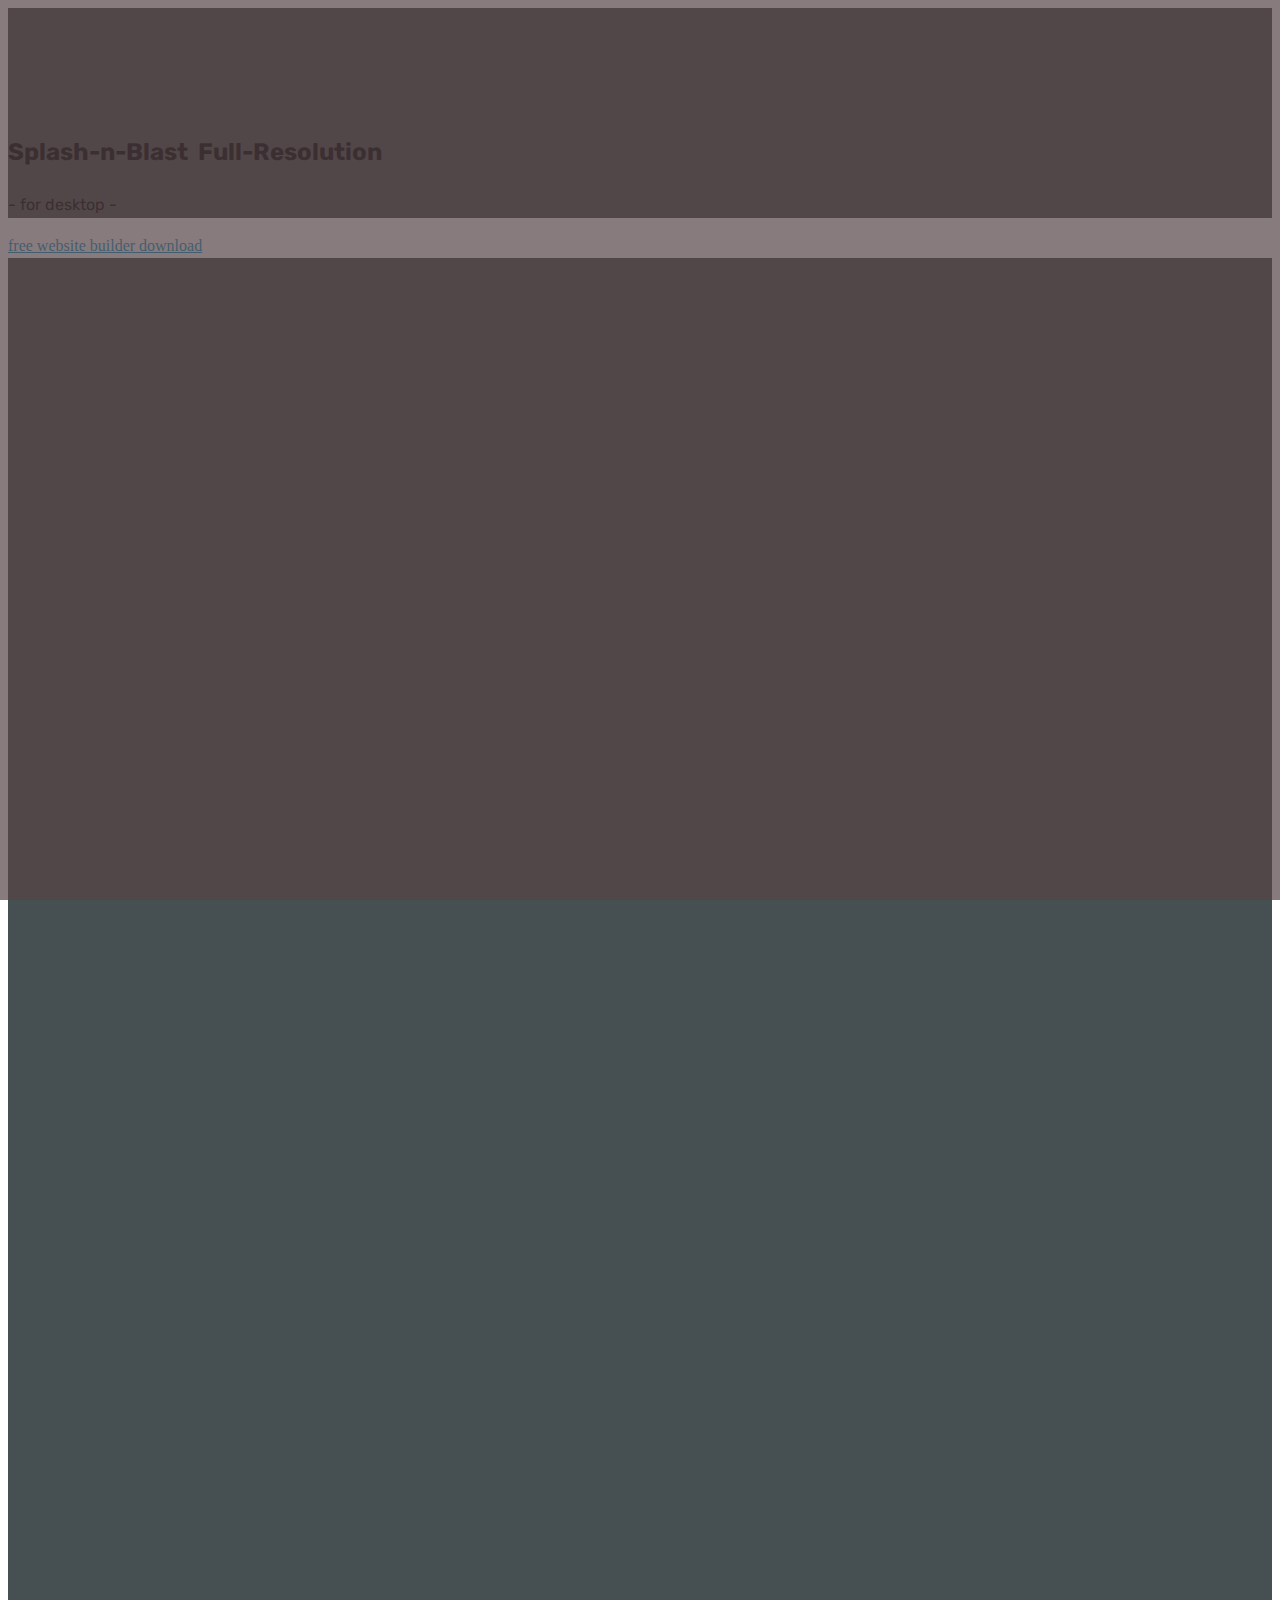
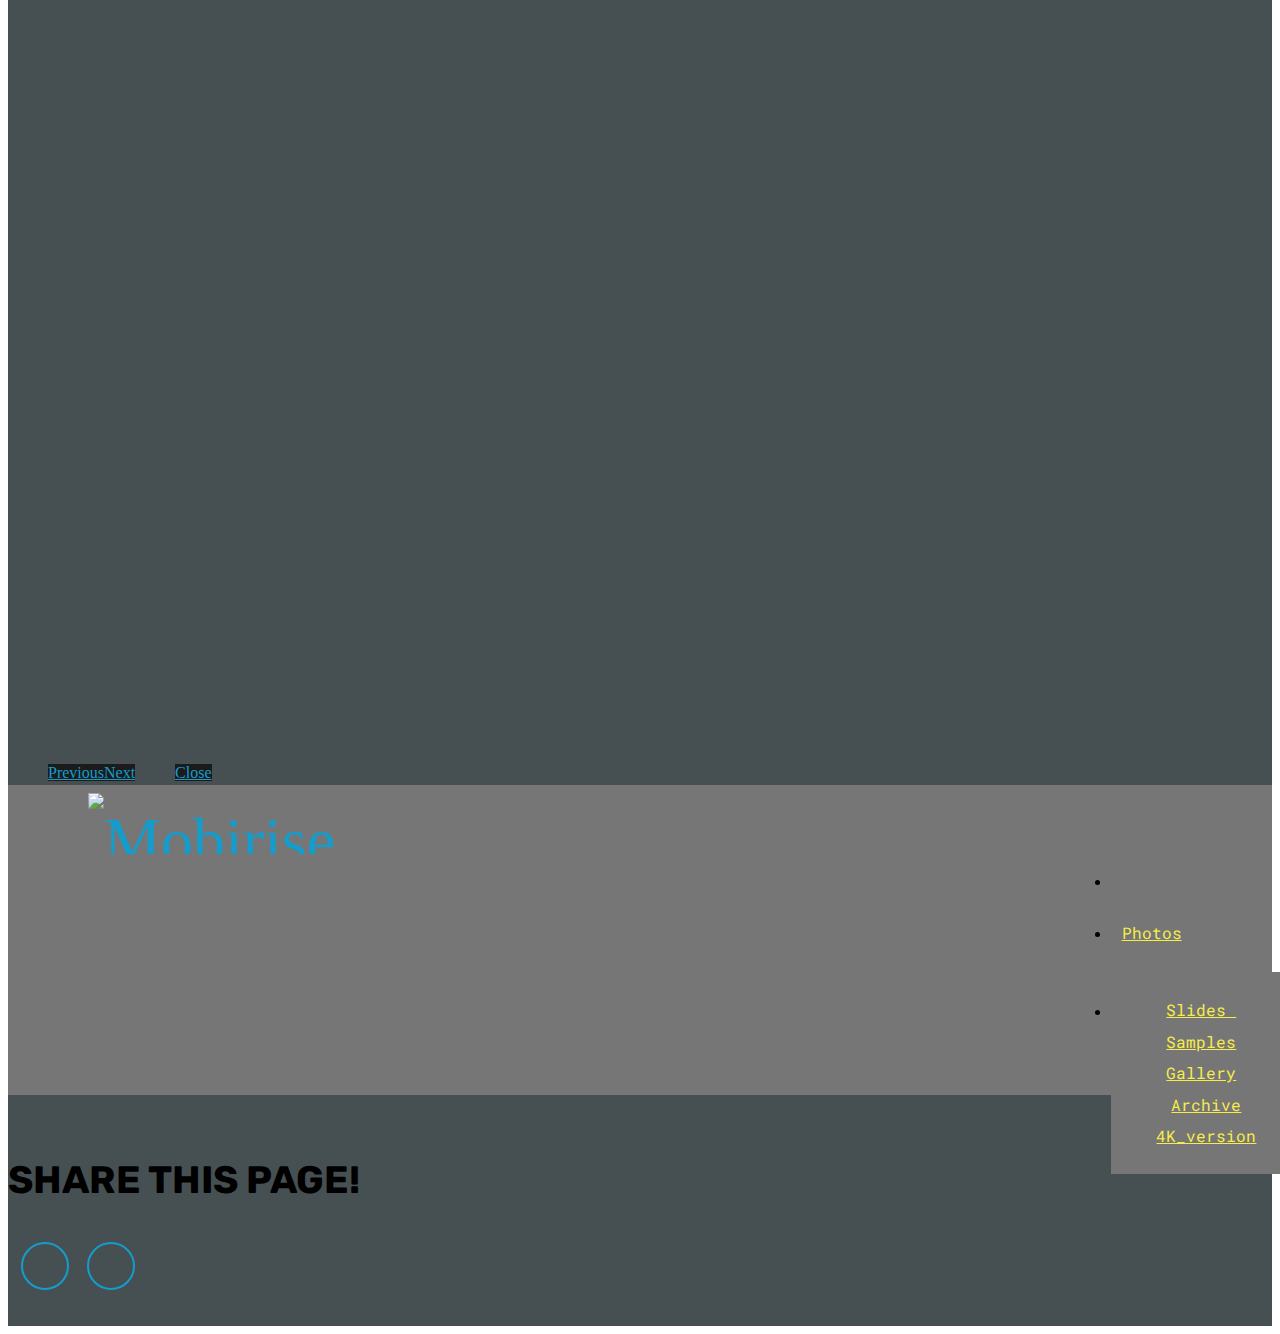
==== gallery.html @ 47d120a8 "adding my css and js" ====
<!DOCTYPE html>
<html >
<head>
  <!-- Site made with Mobirise Website Builder v4.6.3, https://mobirise.com -->
  <meta charset="UTF-8">
  <meta http-equiv="X-UA-Compatible" content="IE=edge">
  <meta name="generator" content="Mobirise v4.6.3, mobirise.com">
  <meta name="viewport" content="width=device-width, initial-scale=1, minimum-scale=1">
  <link rel="shortcut icon" href="assets/images/dfw-skyview-446x176.png" type="image/x-icon">
  <meta name="description" content="Photos published for viewing or download
">
  <title>Splash Gallery</title>
  <link rel="stylesheet" href="assets/web/assets/mobirise-icons/mobirise-icons.css">
  <link rel="stylesheet" href="assets/web/assets/mobirise-icons-bold/mobirise-icons-bold.css">
  <link rel="stylesheet" href="assets/tether/tether.min.css">
  <link rel="stylesheet" href="assets/bootstrap/css/bootstrap.min.css">
  <link rel="stylesheet" href="assets/bootstrap/css/bootstrap-grid.min.css">
  <link rel="stylesheet" href="assets/bootstrap/css/bootstrap-reboot.min.css">
  <link rel="stylesheet" href="assets/socicon/css/styles.css">
  <link rel="stylesheet" href="assets/dropdown/css/style.css">
  <link rel="stylesheet" href="assets/theme/css/style.css">
  <link rel="stylesheet" href="assets/gallery/style.css">
  <link rel="stylesheet" href="assets/mobirise/css/mbr-additional.css" type="text/css">
  
  
  
</head>
<body>
  <section class="mbr-section content5 cid-qUtN7mh4sR" id="content5-29">

    

    

    <div class="container">
        <div class="media-container-row">
            <div class="title col-12 col-md-8">
                
                <h3 class="mbr-section-subtitle align-center mbr-light mbr-white pb-3 mbr-fonts-style display-5"><p>Splash-n-Blast &nbsp;Full-Resolution</p></h3>
                <p class="mbr-text align-center mbr-white pb-3 mbr-fonts-style display-7">- for desktop -</p>
                
            </div>
        </div>
    </div>
</section>

<section class="engine"><a href="https://mobirise.ws/q">free website builder download</a></section><section class="mbr-gallery mbr-slider-carousel cid-qUtN7mHEUt" id="gallery3-2a">

    

    <div class="container">
        <div><!-- Filter --><!-- Gallery --><div class="mbr-gallery-row"><div class="mbr-gallery-layout-default"><div><div><div class="mbr-gallery-item mbr-gallery-item--p1" data-video-url="false" data-tags="Awesome"><div href="#lb-gallery3-2a" data-slide-to="0" data-toggle="modal"><img src="assets/images/dji-52-800x533.jpg" alt=""><span class="icon-focus"></span></div></div><div class="mbr-gallery-item mbr-gallery-item--p1" data-video-url="false" data-tags="Awesome"><div href="#lb-gallery3-2a" data-slide-to="1" data-toggle="modal"><img src="assets/images/img-2018-800x533.jpg" alt=""><span class="icon-focus"></span></div></div><div class="mbr-gallery-item mbr-gallery-item--p1" data-video-url="false" data-tags="Awesome"><div href="#lb-gallery3-2a" data-slide-to="2" data-toggle="modal"><img src="assets/images/img-2062-800x533.jpg" alt=""><span class="icon-focus"></span></div></div><div class="mbr-gallery-item mbr-gallery-item--p1" data-video-url="false" data-tags="Awesome"><div href="#lb-gallery3-2a" data-slide-to="3" data-toggle="modal"><img src="assets/images/img-2124-800x533.jpg" alt=""><span class="icon-focus"></span></div></div><div class="mbr-gallery-item mbr-gallery-item--p1" data-video-url="false" data-tags="Awesome"><div href="#lb-gallery3-2a" data-slide-to="4" data-toggle="modal"><img src="assets/images/img-2020-800x533.jpg" alt=""><span class="icon-focus"></span></div></div><div class="mbr-gallery-item mbr-gallery-item--p1" data-video-url="false" data-tags="Awesome"><div href="#lb-gallery3-2a" data-slide-to="5" data-toggle="modal"><img src="assets/images/img-2005-800x533.jpg" alt=""><span class="icon-focus"></span></div></div><div class="mbr-gallery-item mbr-gallery-item--p1" data-video-url="false" data-tags="Awesome"><div href="#lb-gallery3-2a" data-slide-to="6" data-toggle="modal"><img src="assets/images/img-1998-800x533.jpg" alt=""><span class="icon-focus"></span></div></div><div class="mbr-gallery-item mbr-gallery-item--p1" data-video-url="false" data-tags="Awesome"><div href="#lb-gallery3-2a" data-slide-to="7" data-toggle="modal"><img src="assets/images/img-2140-800x533.jpg" alt=""><span class="icon-focus"></span></div></div><div class="mbr-gallery-item mbr-gallery-item--p1" data-video-url="false" data-tags="Awesome"><div href="#lb-gallery3-2a" data-slide-to="8" data-toggle="modal"><img src="assets/images/img-2146-800x533.jpg" alt=""><span class="icon-focus"></span></div></div><div class="mbr-gallery-item mbr-gallery-item--p1" data-video-url="false" data-tags="Awesome"><div href="#lb-gallery3-2a" data-slide-to="9" data-toggle="modal"><img src="assets/images/img-2176-800x533.jpg" alt=""><span class="icon-focus"></span></div></div><div class="mbr-gallery-item mbr-gallery-item--p1" data-video-url="false" data-tags="Awesome"><div href="#lb-gallery3-2a" data-slide-to="10" data-toggle="modal"><img src="assets/images/img-2194-800x533.jpg" alt=""><span class="icon-focus"></span></div></div><div class="mbr-gallery-item mbr-gallery-item--p1" data-video-url="false" data-tags="Awesome"><div href="#lb-gallery3-2a" data-slide-to="11" data-toggle="modal"><img src="assets/images/img-2216-800x533.jpg" alt=""><span class="icon-focus"></span></div></div><div class="mbr-gallery-item mbr-gallery-item--p1" data-video-url="false" data-tags="Awesome"><div href="#lb-gallery3-2a" data-slide-to="12" data-toggle="modal"><img src="assets/images/img-2220-800x533.jpg" alt=""><span class="icon-focus"></span></div></div><div class="mbr-gallery-item mbr-gallery-item--p1" data-video-url="false" data-tags="Awesome"><div href="#lb-gallery3-2a" data-slide-to="13" data-toggle="modal"><img src="assets/images/img-2223-800x533.jpg" alt=""><span class="icon-focus"></span></div></div><div class="mbr-gallery-item mbr-gallery-item--p1" data-video-url="false" data-tags="Awesome"><div href="#lb-gallery3-2a" data-slide-to="14" data-toggle="modal"><img src="assets/images/img-2229-800x533.jpg" alt=""><span class="icon-focus"></span></div></div><div class="mbr-gallery-item mbr-gallery-item--p1" data-video-url="false" data-tags="Awesome"><div href="#lb-gallery3-2a" data-slide-to="15" data-toggle="modal"><img src="assets/images/img-2241-800x533.jpg" alt=""><span class="icon-focus"></span></div></div><div class="mbr-gallery-item mbr-gallery-item--p1" data-video-url="false" data-tags="Awesome"><div href="#lb-gallery3-2a" data-slide-to="16" data-toggle="modal"><img src="assets/images/img-2245-800x533.jpg" alt=""><span class="icon-focus"></span></div></div><div class="mbr-gallery-item mbr-gallery-item--p1" data-video-url="false" data-tags="Awesome"><div href="#lb-gallery3-2a" data-slide-to="17" data-toggle="modal"><img src="assets/images/img-2267-800x533.jpg" alt=""><span class="icon-focus"></span></div></div><div class="mbr-gallery-item mbr-gallery-item--p1" data-video-url="false" data-tags="Awesome"><div href="#lb-gallery3-2a" data-slide-to="18" data-toggle="modal"><img src="assets/images/img-2270-800x533.jpg" alt=""><span class="icon-focus"></span></div></div><div class="mbr-gallery-item mbr-gallery-item--p1" data-video-url="false" data-tags="Awesome"><div href="#lb-gallery3-2a" data-slide-to="19" data-toggle="modal"><img src="assets/images/img-2278-800x533.jpg" alt=""><span class="icon-focus"></span></div></div><div class="mbr-gallery-item mbr-gallery-item--p1" data-video-url="false" data-tags="Awesome"><div href="#lb-gallery3-2a" data-slide-to="20" data-toggle="modal"><img src="assets/images/img-2294-800x533.jpg" alt=""><span class="icon-focus"></span></div></div><div class="mbr-gallery-item mbr-gallery-item--p1" data-video-url="false" data-tags="Awesome"><div href="#lb-gallery3-2a" data-slide-to="21" data-toggle="modal"><img src="assets/images/img-2301-800x533.jpg" alt=""><span class="icon-focus"></span></div></div><div class="mbr-gallery-item mbr-gallery-item--p1" data-video-url="false" data-tags="Awesome"><div href="#lb-gallery3-2a" data-slide-to="22" data-toggle="modal"><img src="assets/images/img-2304-800x533.jpg" alt=""><span class="icon-focus"></span></div></div><div class="mbr-gallery-item mbr-gallery-item--p1" data-video-url="false" data-tags="Awesome"><div href="#lb-gallery3-2a" data-slide-to="23" data-toggle="modal"><img src="assets/images/img-2310-800x533.jpg" alt=""><span class="icon-focus"></span></div></div><div class="mbr-gallery-item mbr-gallery-item--p1" data-video-url="false" data-tags="Awesome"><div href="#lb-gallery3-2a" data-slide-to="24" data-toggle="modal"><img src="assets/images/img-2324-800x533.jpg" alt=""><span class="icon-focus"></span></div></div><div class="mbr-gallery-item mbr-gallery-item--p1" data-video-url="false" data-tags="Awesome"><div href="#lb-gallery3-2a" data-slide-to="25" data-toggle="modal"><img src="assets/images/img-2328-800x533.jpg" alt=""><span class="icon-focus"></span></div></div><div class="mbr-gallery-item mbr-gallery-item--p1" data-video-url="false" data-tags="Awesome"><div href="#lb-gallery3-2a" data-slide-to="26" data-toggle="modal"><img src="assets/images/img-2334-800x533.jpg" alt=""><span class="icon-focus"></span></div></div><div class="mbr-gallery-item mbr-gallery-item--p1" data-video-url="false" data-tags="Awesome"><div href="#lb-gallery3-2a" data-slide-to="27" data-toggle="modal"><img src="assets/images/img-2352-800x533.jpg" alt=""><span class="icon-focus"></span></div></div><div class="mbr-gallery-item mbr-gallery-item--p1" data-video-url="false" data-tags="Awesome"><div href="#lb-gallery3-2a" data-slide-to="28" data-toggle="modal"><img src="assets/images/img-2357zm-800x531.jpg" alt=""><span class="icon-focus"></span></div></div><div class="mbr-gallery-item mbr-gallery-item--p1" data-video-url="false" data-tags="Awesome"><div href="#lb-gallery3-2a" data-slide-to="29" data-toggle="modal"><img src="assets/images/img-2359-800x533.jpg" alt=""><span class="icon-focus"></span></div></div><div class="mbr-gallery-item mbr-gallery-item--p1" data-video-url="false" data-tags="Awesome"><div href="#lb-gallery3-2a" data-slide-to="30" data-toggle="modal"><img src="assets/images/img-2369cl-800x533.jpg" alt=""><span class="icon-focus"></span></div></div><div class="mbr-gallery-item mbr-gallery-item--p1" data-video-url="false" data-tags="Awesome"><div href="#lb-gallery3-2a" data-slide-to="31" data-toggle="modal"><img src="assets/images/img-2372-800x533.jpg" alt=""><span class="icon-focus"></span></div></div><div class="mbr-gallery-item mbr-gallery-item--p1" data-video-url="false" data-tags="Awesome"><div href="#lb-gallery3-2a" data-slide-to="32" data-toggle="modal"><img src="assets/images/img-2381-800x533.jpg" alt=""><span class="icon-focus"></span></div></div><div class="mbr-gallery-item mbr-gallery-item--p1" data-video-url="false" data-tags="Awesome"><div href="#lb-gallery3-2a" data-slide-to="33" data-toggle="modal"><img src="assets/images/img-2398-800x533.jpg" alt=""><span class="icon-focus"></span></div></div><div class="mbr-gallery-item mbr-gallery-item--p1" data-video-url="false" data-tags="Awesome"><div href="#lb-gallery3-2a" data-slide-to="34" data-toggle="modal"><img src="assets/images/img-2411-800x533.jpg" alt=""><span class="icon-focus"></span></div></div><div class="mbr-gallery-item mbr-gallery-item--p1" data-video-url="false" data-tags="Awesome"><div href="#lb-gallery3-2a" data-slide-to="35" data-toggle="modal"><img src="assets/images/img-2429-800x533.jpg" alt=""><span class="icon-focus"></span></div></div><div class="mbr-gallery-item mbr-gallery-item--p1" data-video-url="false" data-tags="Awesome"><div href="#lb-gallery3-2a" data-slide-to="36" data-toggle="modal"><img src="assets/images/img-2433-800x533.jpg" alt=""><span class="icon-focus"></span></div></div><div class="mbr-gallery-item mbr-gallery-item--p1" data-video-url="false" data-tags="Awesome"><div href="#lb-gallery3-2a" data-slide-to="37" data-toggle="modal"><img src="assets/images/img-2443-800x533.jpg" alt=""><span class="icon-focus"></span></div></div><div class="mbr-gallery-item mbr-gallery-item--p1" data-video-url="false" data-tags="Awesome"><div href="#lb-gallery3-2a" data-slide-to="38" data-toggle="modal"><img src="assets/images/img-2446-800x533.jpg" alt=""><span class="icon-focus"></span></div></div><div class="mbr-gallery-item mbr-gallery-item--p1" data-video-url="false" data-tags="Awesome"><div href="#lb-gallery3-2a" data-slide-to="39" data-toggle="modal"><img src="assets/images/img-2449-800x533.jpg" alt=""><span class="icon-focus"></span></div></div><div class="mbr-gallery-item mbr-gallery-item--p1" data-video-url="false" data-tags="Awesome"><div href="#lb-gallery3-2a" data-slide-to="40" data-toggle="modal"><img src="assets/images/img-2457-800x533.jpg" alt=""><span class="icon-focus"></span></div></div><div class="mbr-gallery-item mbr-gallery-item--p1" data-video-url="false" data-tags="Awesome"><div href="#lb-gallery3-2a" data-slide-to="41" data-toggle="modal"><img src="assets/images/img-2464cln-800x533.jpg" alt=""><span class="icon-focus"></span></div></div><div class="mbr-gallery-item mbr-gallery-item--p1" data-video-url="false" data-tags="Awesome"><div href="#lb-gallery3-2a" data-slide-to="42" data-toggle="modal"><img src="assets/images/img-2471-800x533.jpg" alt=""><span class="icon-focus"></span></div></div><div class="mbr-gallery-item mbr-gallery-item--p1" data-video-url="false" data-tags="Awesome"><div href="#lb-gallery3-2a" data-slide-to="43" data-toggle="modal"><img src="assets/images/dji-92-800x538.jpg" alt=""><span class="icon-focus"></span></div></div></div></div><div class="clearfix"></div></div></div><!-- Lightbox --><div data-app-prevent-settings="" class="mbr-slider modal fade carousel slide" tabindex="-1" data-keyboard="true" data-interval="false" id="lb-gallery3-2a"><div class="modal-dialog"><div class="modal-content"><div class="modal-body"><div class="carousel-inner"><div class="carousel-item active"><img src="assets/images/dji-52.jpg" alt=""></div><div class="carousel-item"><img src="assets/images/img-2018.jpg" alt=""></div><div class="carousel-item"><img src="assets/images/img-2062.jpg" alt=""></div><div class="carousel-item"><img src="assets/images/img-2124.jpg" alt=""></div><div class="carousel-item"><img src="assets/images/img-2020.jpg" alt=""></div><div class="carousel-item"><img src="assets/images/img-2005.jpg" alt=""></div><div class="carousel-item"><img src="assets/images/img-1998.jpg" alt=""></div><div class="carousel-item"><img src="assets/images/img-2140.jpg" alt=""></div><div class="carousel-item"><img src="assets/images/img-2146.jpg" alt=""></div><div class="carousel-item"><img src="assets/images/img-2176.jpg" alt=""></div><div class="carousel-item"><img src="assets/images/img-2194.jpg" alt=""></div><div class="carousel-item"><img src="assets/images/img-2216.jpg" alt=""></div><div class="carousel-item"><img src="assets/images/img-2220.jpg" alt=""></div><div class="carousel-item"><img src="assets/images/img-2223.jpg" alt=""></div><div class="carousel-item"><img src="assets/images/img-2229.jpg" alt=""></div><div class="carousel-item"><img src="assets/images/img-2241.jpg" alt=""></div><div class="carousel-item"><img src="assets/images/img-2245.jpg" alt=""></div><div class="carousel-item"><img src="assets/images/img-2267.jpg" alt=""></div><div class="carousel-item"><img src="assets/images/img-2270.jpg" alt=""></div><div class="carousel-item"><img src="assets/images/img-2278.jpg" alt=""></div><div class="carousel-item"><img src="assets/images/img-2294.jpg" alt=""></div><div class="carousel-item"><img src="assets/images/img-2301.jpg" alt=""></div><div class="carousel-item"><img src="assets/images/img-2304.jpg" alt=""></div><div class="carousel-item"><img src="assets/images/img-2310.jpg" alt=""></div><div class="carousel-item"><img src="assets/images/img-2324.jpg" alt=""></div><div class="carousel-item"><img src="assets/images/img-2328.jpg" alt=""></div><div class="carousel-item"><img src="assets/images/img-2334.jpg" alt=""></div><div class="carousel-item"><img src="assets/images/img-2352.jpg" alt=""></div><div class="carousel-item"><img src="assets/images/img-2357zm.jpg" alt=""></div><div class="carousel-item"><img src="assets/images/img-2359.jpg" alt=""></div><div class="carousel-item"><img src="assets/images/img-2369cl.jpg" alt=""></div><div class="carousel-item"><img src="assets/images/img-2372.jpg" alt=""></div><div class="carousel-item"><img src="assets/images/img-2381.jpg" alt=""></div><div class="carousel-item"><img src="assets/images/img-2398.jpg" alt=""></div><div class="carousel-item"><img src="assets/images/img-2411.jpg" alt=""></div><div class="carousel-item"><img src="assets/images/img-2429.jpg" alt=""></div><div class="carousel-item"><img src="assets/images/img-2433.jpg" alt=""></div><div class="carousel-item"><img src="assets/images/img-2443.jpg" alt=""></div><div class="carousel-item"><img src="assets/images/img-2446.jpg" alt=""></div><div class="carousel-item"><img src="assets/images/img-2449.jpg" alt=""></div><div class="carousel-item"><img src="assets/images/img-2457.jpg" alt=""></div><div class="carousel-item"><img src="assets/images/img-2464cln.jpg" alt=""></div><div class="carousel-item"><img src="assets/images/img-2471.jpg" alt=""></div><div class="carousel-item"><img src="assets/images/dji-92.jpg" alt=""></div></div><a class="carousel-control carousel-control-prev" role="button" data-slide="prev" href="#lb-gallery3-2a"><span class="mbri-left mbr-iconfont" aria-hidden="true"></span><span class="sr-only">Previous</span></a><a class="carousel-control carousel-control-next" role="button" data-slide="next" href="#lb-gallery3-2a"><span class="mbri-right mbr-iconfont" aria-hidden="true"></span><span class="sr-only">Next</span></a><a class="close" href="#" role="button" data-dismiss="modal"><span class="sr-only">Close</span></a></div></div></div></div></div>
    </div>

</section>

<section class="menu cid-qUtZEJCYZ1" once="menu" id="menu2-2f">

    

    <nav class="navbar navbar-expand beta-menu navbar-dropdown align-items-center navbar-toggleable-sm bg-color transparent">
        <button class="navbar-toggler navbar-toggler-right" type="button" data-toggle="collapse" data-target="#navbarSupportedContent" aria-controls="navbarSupportedContent" aria-expanded="false" aria-label="Toggle navigation">
            <div class="hamburger">
                <span></span>
                <span></span>
                <span></span>
                <span></span>
            </div>
        </button>
        <div class="menu-logo">
            <div class="navbar-brand">
                <span class="navbar-logo">
                    
                        <a href="https://dfwskyview.com" target="_blank"><img src="assets/images/dfw-skyview-446x176.png" alt="Mobirise" title="" style="height: 3.8rem;"></a>
                    
                </span>
                
            </div>
        </div>
        <div class="collapse navbar-collapse" id="navbarSupportedContent">
            <ul class="navbar-nav nav-dropdown nav-right" data-app-modern-menu="true"><li class="nav-item">
                    <a class="nav-link link text-success display-4" href="https://mobirise.com"></a>
                </li><li class="nav-item dropdown open"><a class="nav-link link text-success dropdown-toggle display-4" href="index.html#wowslider-1v" aria-expanded="true" data-toggle="dropdown-submenu"><p>Photos</p></a><div class="dropdown-menu"><a class="text-success dropdown-item display-4" href="index.html#wowslider-1v" aria-expanded="true">Slides&nbsp;</a><a class="text-success dropdown-item display-4" href="index.html#gallery1-2h" aria-expanded="true">Samples</a><a class="text-success dropdown-item display-4" href="gallery.html" aria-expanded="true">Gallery</a><a class="text-success dropdown-item display-4" href="http://s3.dfwskyview.com/sb_data/CelinaSplash18Full.zip" aria-expanded="false" target="_blank"><span class="mbri-download mbr-iconfont mbr-iconfont-btn"></span>Archive</a><a class="text-success dropdown-item display-4" href="http://s3.dfwskyview.com/sb_data/CelinaSplash00UHD.mp4" aria-expanded="false" target="_blank"><span class="mbri-download mbr-iconfont mbr-iconfont-btn"></span>4K_version</a></div></li><li class="nav-item"><a class="nav-link link text-success display-4" href="index.html" aria-expanded="true"><p>Home</p></a></li></ul>
            
        </div>
    </nav>
</section>

<section class="cid-qUtN7oRPjJ" id="social-buttons1-2b">
    
    

    

    <div class="container">
        <div class="media-container-row">
            <div class="col-md-8 align-center">
                <h2 class="pb-3 mbr-section-title mbr-fonts-style display-2">
                    SHARE THIS PAGE!
                </h2>
                <div>
                    <div class="mbr-social-likes" data-counters="false">
                        <span class="btn btn-social facebook mx-2" title="Share link on Facebook">
                            <i class="socicon socicon-facebook"></i>
                        </span>
                        <span class="btn btn-social twitter mx-2" title="Share link on Twitter">
                            <i class="socicon socicon-twitter"></i>
                        </span>
                        
                        
                        
                    </div>
                </div>
            </div>
        </div>
    </div>
</section>


  <script src="assets/web/assets/jquery/jquery.min.js"></script>
  <script src="assets/popper/popper.min.js"></script>
  <script src="assets/tether/tether.min.js"></script>
  <script src="assets/bootstrap/js/bootstrap.min.js"></script>
  <script src="assets/masonry/masonry.pkgd.min.js"></script>
  <script src="assets/imagesloaded/imagesloaded.pkgd.min.js"></script>
  <script src="assets/bootstrapcarouselswipe/bootstrap-carousel-swipe.js"></script>
  <script src="assets/vimeoplayer/jquery.mb.vimeo_player.js"></script>
  <script src="assets/smoothscroll/smooth-scroll.js"></script>
  <script src="assets/dropdown/js/script.min.js"></script>
  <script src="assets/touchswipe/jquery.touch-swipe.min.js"></script>
  <script src="assets/sociallikes/social-likes.js"></script>
  <script src="assets/theme/js/script.js"></script>
  <script src="assets/slidervideo/script.js"></script>
  <script src="assets/gallery/player.min.js"></script>
  <script src="assets/gallery/script.js"></script>
  
  
</body>
</html>
---- assets/mobirise/css/mbr-additional.css ----
@import url(https://fonts.googleapis.com/css?family=Rubik:300,300i,400,400i,500,500i,700,700i,900,900i);
@import url(https://fonts.googleapis.com/css?family=Roboto+Mono:100,100i,300,300i,400,400i,500,500i,700,700i);





body {
  font-style: normal;
  line-height: 1.5;
}
.mbr-section-title {
  font-style: normal;
  line-height: 1.2;
}
.mbr-section-subtitle {
  line-height: 1.3;
}
.mbr-text {
  font-style: normal;
  line-height: 1.6;
}
.display-1 {
  font-family: 'Rubik', sans-serif;
  font-size: 4.25rem;
}
.display-1 > .mbr-iconfont {
  font-size: 6.8rem;
}
.display-2 {
  font-family: 'Rubik', sans-serif;
  font-size: 2.4rem;
}
.display-2 > .mbr-iconfont {
  font-size: 3.84rem;
}
.display-4 {
  font-family: 'Roboto Mono', monospace;
  font-size: 1rem;
}
.display-4 > .mbr-iconfont {
  font-size: 1.6rem;
}
.display-5 {
  font-family: 'Rubik', sans-serif;
  font-size: 1.5rem;
}
.display-5 > .mbr-iconfont {
  font-size: 2.4rem;
}
.display-7 {
  font-family: 'Rubik', sans-serif;
  font-size: 1rem;
}
.display-7 > .mbr-iconfont {
  font-size: 1.6rem;
}
/* ---- Fluid typography for mobile devices ---- */
/* 1.4 - font scale ratio ( bootstrap == 1.42857 ) */
/* 100vw - current viewport width */
/* (48 - 20)  48 == 48rem == 768px, 20 == 20rem == 320px(minimal supported viewport) */
/* 0.65 - min scale variable, may vary */
@media (max-width: 768px) {
  .display-1 {
    font-size: 3.4rem;
    font-size: calc( 2.1374999999999997rem + (4.25 - 2.1374999999999997) * ((100vw - 20rem) / (48 - 20)));
    line-height: calc( 1.4 * (2.1374999999999997rem + (4.25 - 2.1374999999999997) * ((100vw - 20rem) / (48 - 20))));
  }
  .display-2 {
    font-size: 1.92rem;
    font-size: calc( 1.49rem + (2.4 - 1.49) * ((100vw - 20rem) / (48 - 20)));
    line-height: calc( 1.4 * (1.49rem + (2.4 - 1.49) * ((100vw - 20rem) / (48 - 20))));
  }
  .display-4 {
    font-size: 0.8rem;
    font-size: calc( 1rem + (1 - 1) * ((100vw - 20rem) / (48 - 20)));
    line-height: calc( 1.4 * (1rem + (1 - 1) * ((100vw - 20rem) / (48 - 20))));
  }
  .display-5 {
    font-size: 1.2rem;
    font-size: calc( 1.175rem + (1.5 - 1.175) * ((100vw - 20rem) / (48 - 20)));
    line-height: calc( 1.4 * (1.175rem + (1.5 - 1.175) * ((100vw - 20rem) / (48 - 20))));
  }
}
/* Buttons */
.btn {
  font-weight: 500;
  border-width: 2px;
  font-style: normal;
  letter-spacing: 1px;
  margin: .4rem .8rem;
  white-space: normal;
  -webkit-transition: all 0.3s ease-in-out;
  -moz-transition: all 0.3s ease-in-out;
  transition: all 0.3s ease-in-out;
  padding: 1rem 3rem;
  border-radius: 3px;
  display: inline-flex;
  align-items: center;
  justify-content: center;
  word-break: break-word;
}
.btn-sm {
  font-weight: 500;
  letter-spacing: 1px;
  -webkit-transition: all 0.3s ease-in-out;
  -moz-transition: all 0.3s ease-in-out;
  transition: all 0.3s ease-in-out;
  padding: 0.6rem 1.5rem;
  border-radius: 3px;
}
.btn-md {
  font-weight: 500;
  letter-spacing: 1px;
  margin: .4rem .8rem !important;
  -webkit-transition: all 0.3s ease-in-out;
  -moz-transition: all 0.3s ease-in-out;
  transition: all 0.3s ease-in-out;
  padding: 1rem 3rem;
  border-radius: 3px;
}
.btn-lg {
  font-weight: 500;
  letter-spacing: 1px;
  margin: .4rem .8rem !important;
  -webkit-transition: all 0.3s ease-in-out;
  -moz-transition: all 0.3s ease-in-out;
  transition: all 0.3s ease-in-out;
  padding: 1.2rem 3.2rem;
  border-radius: 3px;
}
.bg-primary {
  background-color: #149dcc !important;
}
.bg-success {
  background-color: #f7ed4a !important;
}
.bg-info {
  background-color: #82786e !important;
}
.bg-warning {
  background-color: #767676 !important;
}
.bg-danger {
  background-color: #192486 !important;
}
.btn-primary,
.btn-primary:active {
  background-color: #149dcc !important;
  border-color: #149dcc !important;
  color: #ffffff !important;
}
.btn-primary:hover,
.btn-primary:focus,
.btn-primary.focus,
.btn-primary.active {
  color: #ffffff !important;
  background-color: #0d6786 !important;
  border-color: #0d6786 !important;
}
.btn-primary.disabled,
.btn-primary:disabled {
  color: #ffffff !important;
  background-color: #0d6786 !important;
  border-color: #0d6786 !important;
}
.btn-secondary,
.btn-secondary:active {
  background-color: #ff3366 !important;
  border-color: #ff3366 !important;
  color: #ffffff !important;
}
.btn-secondary:hover,
.btn-secondary:focus,
.btn-secondary.focus,
.btn-secondary.active {
  color: #ffffff !important;
  background-color: #e50039 !important;
  border-color: #e50039 !important;
}
.btn-secondary.disabled,
.btn-secondary:disabled {
  color: #ffffff !important;
  background-color: #e50039 !important;
  border-color: #e50039 !important;
}
.btn-info,
.btn-info:active {
  background-color: #82786e !important;
  border-color: #82786e !important;
  color: #ffffff !important;
}
.btn-info:hover,
.btn-info:focus,
.btn-info.focus,
.btn-info.active {
  color: #ffffff !important;
  background-color: #59524b !important;
  border-color: #59524b !important;
}
.btn-info.disabled,
.btn-info:disabled {
  color: #ffffff !important;
  background-color: #59524b !important;
  border-color: #59524b !important;
}
.btn-success,
.btn-success:active {
  background-color: #f7ed4a !important;
  border-color: #f7ed4a !important;
  color: #3f3c03 !important;
}
.btn-success:hover,
.btn-success:focus,
.btn-success.focus,
.btn-success.active {
  color: #3f3c03 !important;
  background-color: #eadd0a !important;
  border-color: #eadd0a !important;
}
.btn-success.disabled,
.btn-success:disabled {
  color: #3f3c03 !important;
  background-color: #eadd0a !important;
  border-color: #eadd0a !important;
}
.btn-warning,
.btn-warning:active {
  background-color: #767676 !important;
  border-color: #767676 !important;
  color: #ffffff !important;
}
.btn-warning:hover,
.btn-warning:focus,
.btn-warning.focus,
.btn-warning.active {
  color: #ffffff !important;
  background-color: #505050 !important;
  border-color: #505050 !important;
}
.btn-warning.disabled,
.btn-warning:disabled {
  color: #ffffff !important;
  background-color: #505050 !important;
  border-color: #505050 !important;
}
.btn-danger,
.btn-danger:active {
  background-color: #192486 !important;
  border-color: #192486 !important;
  color: #ffffff !important;
}
.btn-danger:hover,
.btn-danger:focus,
.btn-danger.focus,
.btn-danger.active {
  color: #ffffff !important;
  background-color: #0d1346 !important;
  border-color: #0d1346 !important;
}
.btn-danger.disabled,
.btn-danger:disabled {
  color: #ffffff !important;
  background-color: #0d1346 !important;
  border-color: #0d1346 !important;
}
.btn-white {
  color: #333333 !important;
}
.btn-white,
.btn-white:active {
  background-color: #ffffff !important;
  border-color: #ffffff !important;
  color: #808080 !important;
}
.btn-white:hover,
.btn-white:focus,
.btn-white.focus,
.btn-white.active {
  color: #808080 !important;
  background-color: #d9d9d9 !important;
  border-color: #d9d9d9 !important;
}
.btn-white.disabled,
.btn-white:disabled {
  color: #808080 !important;
  background-color: #d9d9d9 !important;
  border-color: #d9d9d9 !important;
}
.btn-black,
.btn-black:active {
  background-color: #333333 !important;
  border-color: #333333 !important;
  color: #ffffff !important;
}
.btn-black:hover,
.btn-black:focus,
.btn-black.focus,
.btn-black.active {
  color: #ffffff !important;
  background-color: #0d0d0d !important;
  border-color: #0d0d0d !important;
}
.btn-black.disabled,
.btn-black:disabled {
  color: #ffffff !important;
  background-color: #0d0d0d !important;
  border-color: #0d0d0d !important;
}
.btn-primary-outline,
.btn-primary-outline:active {
  background: none;
  border-color: #0b566f;
  color: #0b566f;
}
.btn-primary-outline:hover,
.btn-primary-outline:focus,
.btn-primary-outline.focus,
.btn-primary-outline.active {
  color: #ffffff;
  background-color: #149dcc;
  border-color: #149dcc;
}
.btn-primary-outline.disabled,
.btn-primary-outline:disabled {
  color: #ffffff !important;
  background-color: #149dcc !important;
  border-color: #149dcc !important;
}
.btn-secondary-outline,
.btn-secondary-outline:active {
  background: none;
  border-color: #cc0033;
  color: #cc0033;
}
.btn-secondary-outline:hover,
.btn-secondary-outline:focus,
.btn-secondary-outline.focus,
.btn-secondary-outline.active {
  color: #ffffff;
  background-color: #ff3366;
  border-color: #ff3366;
}
.btn-secondary-outline.disabled,
.btn-secondary-outline:disabled {
  color: #ffffff !important;
  background-color: #ff3366 !important;
  border-color: #ff3366 !important;
}
.btn-info-outline,
.btn-info-outline:active {
  background: none;
  border-color: #4b453f;
  color: #4b453f;
}
.btn-info-outline:hover,
.btn-info-outline:focus,
.btn-info-outline.focus,
.btn-info-outline.active {
  color: #ffffff;
  background-color: #82786e;
  border-color: #82786e;
}
.btn-info-outline.disabled,
.btn-info-outline:disabled {
  color: #ffffff !important;
  background-color: #82786e !important;
  border-color: #82786e !important;
}
.btn-success-outline,
.btn-success-outline:active {
  background: none;
  border-color: #d2c609;
  color: #d2c609;
}
.btn-success-outline:hover,
.btn-success-outline:focus,
.btn-success-outline.focus,
.btn-success-outline.active {
  color: #3f3c03;
  background-color: #f7ed4a;
  border-color: #f7ed4a;
}
.btn-success-outline.disabled,
.btn-success-outline:disabled {
  color: #3f3c03 !important;
  background-color: #f7ed4a !important;
  border-color: #f7ed4a !important;
}
.btn-warning-outline,
.btn-warning-outline:active {
  background: none;
  border-color: #434343;
  color: #434343;
}
.btn-warning-outline:hover,
.btn-warning-outline:focus,
.btn-warning-outline.focus,
.btn-warning-outline.active {
  color: #ffffff;
  background-color: #767676;
  border-color: #767676;
}
.btn-warning-outline.disabled,
.btn-warning-outline:disabled {
  color: #ffffff !important;
  background-color: #767676 !important;
  border-color: #767676 !important;
}
.btn-danger-outline,
.btn-danger-outline:active {
  background: none;
  border-color: #090d30;
  color: #090d30;
}
.btn-danger-outline:hover,
.btn-danger-outline:focus,
.btn-danger-outline.focus,
.btn-danger-outline.active {
  color: #ffffff;
  background-color: #192486;
  border-color: #192486;
}
.btn-danger-outline.disabled,
.btn-danger-outline:disabled {
  color: #ffffff !important;
  background-color: #192486 !important;
  border-color: #192486 !important;
}
.btn-black-outline,
.btn-black-outline:active {
  background: none;
  border-color: #000000;
  color: #000000;
}
.btn-black-outline:hover,
.btn-black-outline:focus,
.btn-black-outline.focus,
.btn-black-outline.active {
  color: #ffffff;
  background-color: #333333;
  border-color: #333333;
}
.btn-black-outline.disabled,
.btn-black-outline:disabled {
  color: #ffffff !important;
  background-color: #333333 !important;
  border-color: #333333 !important;
}
.btn-white-outline,
.btn-white-outline:active,
.btn-white-outline.active {
  background: none;
  border-color: #ffffff;
  color: #ffffff;
}
.btn-white-outline:hover,
.btn-white-outline:focus,
.btn-white-outline.focus {
  color: #333333;
  background-color: #ffffff;
  border-color: #ffffff;
}
.text-primary {
  color: #149dcc !important;
}
.text-secondary {
  color: #ff3366 !important;
}
.text-success {
  color: #f7ed4a !important;
}
.text-info {
  color: #82786e !important;
}
.text-warning {
  color: #767676 !important;
}
.text-danger {
  color: #192486 !important;
}
.text-white {
  color: #ffffff !important;
}
.text-black {
  color: #000000 !important;
}
a.text-primary:hover,
a.text-primary:focus {
  color: #0b566f !important;
}
a.text-secondary:hover,
a.text-secondary:focus {
  color: #cc0033 !important;
}
a.text-success:hover,
a.text-success:focus {
  color: #d2c609 !important;
}
a.text-info:hover,
a.text-info:focus {
  color: #4b453f !important;
}
a.text-warning:hover,
a.text-warning:focus {
  color: #434343 !important;
}
a.text-danger:hover,
a.text-danger:focus {
  color: #090d30 !important;
}
a.text-white:hover,
a.text-white:focus {
  color: #b3b3b3 !important;
}
a.text-black:hover,
a.text-black:focus {
  color: #4d4d4d !important;
}
.alert-success {
  background-color: #70c770;
}
.alert-info {
  background-color: #82786e;
}
.alert-warning {
  background-color: #767676;
}
.alert-danger {
  background-color: #192486;
}
.mbr-section-btn a.btn:not(.btn-form) {
  border-radius: 100px;
}
.mbr-section-btn a.btn:not(.btn-form):hover,
.mbr-section-btn a.btn:not(.btn-form):focus {
  box-shadow: none !important;
}
.mbr-section-btn a.btn:not(.btn-form):hover,
.mbr-section-btn a.btn:not(.btn-form):focus {
  box-shadow: 0 10px 40px 0 rgba(0, 0, 0, 0.2) !important;
  -webkit-box-shadow: 0 10px 40px 0 rgba(0, 0, 0, 0.2) !important;
}
.mbr-gallery-filter li a {
  border-radius: 100px !important;
}
.mbr-gallery-filter li.active .btn {
  background-color: #149dcc;
  border-color: #149dcc;
  color: #ffffff;
}
.mbr-gallery-filter li.active .btn:focus {
  box-shadow: none;
}
.nav-tabs .nav-link {
  border-radius: 100px !important;
}
.btn-form {
  border-radius: 0;
}
.btn-form:hover {
  cursor: pointer;
}
a,
a:hover {
  color: #149dcc;
}
.mbr-plan-header.bg-primary .mbr-plan-subtitle,
.mbr-plan-header.bg-primary .mbr-plan-price-desc {
  color: #b4e6f8;
}
.mbr-plan-header.bg-success .mbr-plan-subtitle,
.mbr-plan-header.bg-success .mbr-plan-price-desc {
  color: #ffffff;
}
.mbr-plan-header.bg-info .mbr-plan-subtitle,
.mbr-plan-header.bg-info .mbr-plan-price-desc {
  color: #beb8b2;
}
.mbr-plan-header.bg-warning .mbr-plan-subtitle,
.mbr-plan-header.bg-warning .mbr-plan-price-desc {
  color: #b6b6b6;
}
.mbr-plan-header.bg-danger .mbr-plan-subtitle,
.mbr-plan-header.bg-danger .mbr-plan-price-desc {
  color: #4352dc;
}
/* Scroll to top button*/
.scrollToTop_wraper {
  opacity: 0 !important;
}
#scrollToTop a i:before {
  content: '';
  position: absolute;
  height: 40%;
  top: 25%;
  background: #fff;
  width: 2px;
  left: calc(50% - 1px);
}
#scrollToTop a i:after {
  content: '';
  position: absolute;
  display: block;
  border-top: 2px solid #fff;
  border-right: 2px solid #fff;
  width: 40%;
  height: 40%;
  left: 30%;
  bottom: 30%;
  transform: rotate(135deg);
}
/* Others*/
.note-check a[data-value=Rubik] {
  font-style: normal;
}
.mbr-arrow a {
  color: #ffffff;
}
@media (max-width: 767px) {
  .mbr-arrow {
    display: none;
  }
}
.form-control-label {
  position: relative;
  cursor: pointer;
  margin-bottom: .357em;
  padding: 0;
}
.alert {
  color: #ffffff;
  border-radius: 0;
  border: 0;
  font-size: .875rem;
  line-height: 1.5;
  margin-bottom: 1.875rem;
  padding: 1.25rem;
  position: relative;
}
.alert.alert-form::after {
  background-color: inherit;
  bottom: -7px;
  content: "";
  display: block;
  height: 14px;
  left: 50%;
  margin-left: -7px;
  position: absolute;
  transform: rotate(45deg);
  width: 14px;
}
.form-control {
  background-color: #f5f5f5;
  box-shadow: none;
  color: #565656;
  font-family: 'Rubik', sans-serif;
  font-size: 1rem;
  line-height: 1.43;
  min-height: 3.5em;
  padding: 1.07em .5em;
}
.form-control > .mbr-iconfont {
  font-size: 1.6rem;
}
.form-control,
.form-control:focus {
  border: 1px solid #e8e8e8;
}
.form-active .form-control:invalid {
  border-color: red;
}
.mbr-overlay {
  background-color: #000;
  bottom: 0;
  left: 0;
  opacity: .5;
  position: absolute;
  right: 0;
  top: 0;
  z-index: 0;
}
blockquote {
  font-style: italic;
  padding: 10px 0 10px 20px;
  font-size: 1.09rem;
  position: relative;
  border-color: #149dcc;
  border-width: 3px;
}
ul,
ol,
pre,
blockquote {
  margin-bottom: 2.3125rem;
}
pre {
  background: #f4f4f4;
  padding: 10px 24px;
  white-space: pre-wrap;
}
.inactive {
  -webkit-user-select: none;
  -moz-user-select: none;
  -ms-user-select: none;
  user-select: none;
  pointer-events: none;
  -webkit-user-drag: none;
  user-drag: none;
}
.mbr-section__comments .row {
  justify-content: center;
}
/* Forms */
.mbr-form .btn {
  margin: .4rem 0;
}
.mbr-form .input-group-btn a.btn {
  border-radius: 100px !important;
}
.mbr-form .input-group-btn a.btn:hover {
  box-shadow: 0 10px 40px 0 rgba(0, 0, 0, 0.2);
}
.mbr-form .input-group-btn button[type="submit"] {
  border-radius: 100px !important;
  padding: 1rem 3rem;
}
.mbr-form .input-group-btn button[type="submit"]:hover {
  box-shadow: 0 10px 40px 0 rgba(0, 0, 0, 0.2);
}
.form2 .form-control {
  border-top-left-radius: 100px;
  border-bottom-left-radius: 100px;
}
.form2 .input-group-btn a.btn {
  border-top-left-radius: 0 !important;
  border-bottom-left-radius: 0 !important;
}
.form2 .input-group-btn button[type="submit"] {
  border-top-left-radius: 0 !important;
  border-bottom-left-radius: 0 !important;
}
.form3 input[type="email"] {
  border-radius: 100px !important;
}
@media (max-width: 349px) {
  .form2 input[type="email"] {
    border-radius: 100px !important;
  }
  .form2 .input-group-btn a.btn {
    border-radius: 100px !important;
  }
  .form2 .input-group-btn button[type="submit"] {
    border-radius: 100px !important;
  }
}
@media (max-width: 767px) {
  .btn {
    font-size: .75rem !important;
  }
  .btn .mbr-iconfont {
    font-size: 1rem !important;
  }
}
/* Social block */
.btn-social {
  font-size: 20px;
  border-radius: 50%;
  padding: 0;
  width: 44px;
  height: 44px;
  line-height: 44px;
  text-align: center;
  position: relative;
  border: 2px solid #c0a375;
  border-color: #149dcc;
  color: #232323;
  cursor: pointer;
}
.btn-social i {
  top: 0;
  line-height: 44px;
  width: 44px;
}
.btn-social:hover {
  color: #fff;
  background: #149dcc;
}
.btn-social + .btn {
  margin-left: .1rem;
}
/* Footer */
.mbr-footer-content li::before,
.mbr-footer .mbr-contacts li::before {
  background: #149dcc;
}
.mbr-footer-content li a:hover,
.mbr-footer .mbr-contacts li a:hover {
  color: #149dcc;
}
.footer3 input[type="email"],
.footer4 input[type="email"] {
  border-radius: 100px !important;
}
.footer3 .input-group-btn a.btn,
.footer4 .input-group-btn a.btn {
  border-radius: 100px !important;
}
.footer3 .input-group-btn button[type="submit"],
.footer4 .input-group-btn button[type="submit"] {
  border-radius: 100px !important;
}
/* Headers*/
.header13 .form-inline input[type="email"],
.header14 .form-inline input[type="email"] {
  border-radius: 100px;
}
.header13 .form-inline input[type="text"],
.header14 .form-inline input[type="text"] {
  border-radius: 100px;
}
.header13 .form-inline input[type="tel"],
.header14 .form-inline input[type="tel"] {
  border-radius: 100px;
}
.header13 .form-inline a.btn,
.header14 .form-inline a.btn {
  border-radius: 100px;
}
.header13 .form-inline button,
.header14 .form-inline button {
  border-radius: 100px !important;
}
.offset-1 {
  margin-left: 8.33333%;
}
.offset-2 {
  margin-left: 16.66667%;
}
.offset-3 {
  margin-left: 25%;
}
.offset-4 {
  margin-left: 33.33333%;
}
.offset-5 {
  margin-left: 41.66667%;
}
.offset-6 {
  margin-left: 50%;
}
.offset-7 {
  margin-left: 58.33333%;
}
.offset-8 {
  margin-left: 66.66667%;
}
.offset-9 {
  margin-left: 75%;
}
.offset-10 {
  margin-left: 83.33333%;
}
.offset-11 {
  margin-left: 91.66667%;
}
@media (min-width: 576px) {
  .offset-sm-0 {
    margin-left: 0%;
  }
  .offset-sm-1 {
    margin-left: 8.33333%;
  }
  .offset-sm-2 {
    margin-left: 16.66667%;
  }
  .offset-sm-3 {
    margin-left: 25%;
  }
  .offset-sm-4 {
    margin-left: 33.33333%;
  }
  .offset-sm-5 {
    margin-left: 41.66667%;
  }
  .offset-sm-6 {
    margin-left: 50%;
  }
  .offset-sm-7 {
    margin-left: 58.33333%;
  }
  .offset-sm-8 {
    margin-left: 66.66667%;
  }
  .offset-sm-9 {
    margin-left: 75%;
  }
  .offset-sm-10 {
    margin-left: 83.33333%;
  }
  .offset-sm-11 {
    margin-left: 91.66667%;
  }
}
@media (min-width: 768px) {
  .offset-md-0 {
    margin-left: 0%;
  }
  .offset-md-1 {
    margin-left: 8.33333%;
  }
  .offset-md-2 {
    margin-left: 16.66667%;
  }
  .offset-md-3 {
    margin-left: 25%;
  }
  .offset-md-4 {
    margin-left: 33.33333%;
  }
  .offset-md-5 {
    margin-left: 41.66667%;
  }
  .offset-md-6 {
    margin-left: 50%;
  }
  .offset-md-7 {
    margin-left: 58.33333%;
  }
  .offset-md-8 {
    margin-left: 66.66667%;
  }
  .offset-md-9 {
    margin-left: 75%;
  }
  .offset-md-10 {
    margin-left: 83.33333%;
  }
  .offset-md-11 {
    margin-left: 91.66667%;
  }
}
@media (min-width: 992px) {
  .offset-lg-0 {
    margin-left: 0%;
  }
  .offset-lg-1 {
    margin-left: 8.33333%;
  }
  .offset-lg-2 {
    margin-left: 16.66667%;
  }
  .offset-lg-3 {
    margin-left: 25%;
  }
  .offset-lg-4 {
    margin-left: 33.33333%;
  }
  .offset-lg-5 {
    margin-left: 41.66667%;
  }
  .offset-lg-6 {
    margin-left: 50%;
  }
  .offset-lg-7 {
    margin-left: 58.33333%;
  }
  .offset-lg-8 {
    margin-left: 66.66667%;
  }
  .offset-lg-9 {
    margin-left: 75%;
  }
  .offset-lg-10 {
    margin-left: 83.33333%;
  }
  .offset-lg-11 {
    margin-left: 91.66667%;
  }
}
@media (min-width: 1200px) {
  .offset-xl-0 {
    margin-left: 0%;
  }
  .offset-xl-1 {
    margin-left: 8.33333%;
  }
  .offset-xl-2 {
    margin-left: 16.66667%;
  }
  .offset-xl-3 {
    margin-left: 25%;
  }
  .offset-xl-4 {
    margin-left: 33.33333%;
  }
  .offset-xl-5 {
    margin-left: 41.66667%;
  }
  .offset-xl-6 {
    margin-left: 50%;
  }
  .offset-xl-7 {
    margin-left: 58.33333%;
  }
  .offset-xl-8 {
    margin-left: 66.66667%;
  }
  .offset-xl-9 {
    margin-left: 75%;
  }
  .offset-xl-10 {
    margin-left: 83.33333%;
  }
  .offset-xl-11 {
    margin-left: 91.66667%;
  }
}
.navbar-toggler {
  -webkit-align-self: flex-start;
  -ms-flex-item-align: start;
  align-self: flex-start;
  padding: 0.25rem 0.75rem;
  font-size: 1.25rem;
  line-height: 1;
  background: transparent;
  border: 1px solid transparent;
  -webkit-border-radius: 0.25rem;
  border-radius: 0.25rem;
}
.navbar-toggler:focus,
.navbar-toggler:hover {
  text-decoration: none;
}
.navbar-toggler-icon {
  display: inline-block;
  width: 1.5em;
  height: 1.5em;
  vertical-align: middle;
  content: "";
  background: no-repeat center center;
  -webkit-background-size: 100% 100%;
  -o-background-size: 100% 100%;
  background-size: 100% 100%;
}
.navbar-toggler-left {
  position: absolute;
  left: 1rem;
}
.navbar-toggler-right {
  position: absolute;
  right: 1rem;
}
@media (max-width: 575px) {
  .navbar-toggleable .navbar-nav .dropdown-menu {
    position: static;
    float: none;
  }
  .navbar-toggleable > .container {
    padding-right: 0;
    padding-left: 0;
  }
}
@media (min-width: 576px) {
  .navbar-toggleable {
    -webkit-box-orient: horizontal;
    -webkit-box-direction: normal;
    -webkit-flex-direction: row;
    -ms-flex-direction: row;
    flex-direction: row;
    -webkit-flex-wrap: nowrap;
    -ms-flex-wrap: nowrap;
    flex-wrap: nowrap;
    -webkit-box-align: center;
    -webkit-align-items: center;
    -ms-flex-align: center;
    align-items: center;
  }
  .navbar-toggleable .navbar-nav {
    -webkit-box-orient: horizontal;
    -webkit-box-direction: normal;
    -webkit-flex-direction: row;
    -ms-flex-direction: row;
    flex-direction: row;
  }
  .navbar-toggleable .navbar-nav .nav-link {
    padding-right: .5rem;
    padding-left: .5rem;
  }
  .navbar-toggleable > .container {
    display: -webkit-box;
    display: -webkit-flex;
    display: -ms-flexbox;
    display: flex;
    -webkit-flex-wrap: nowrap;
    -ms-flex-wrap: nowrap;
    flex-wrap: nowrap;
    -webkit-box-align: center;
    -webkit-align-items: center;
    -ms-flex-align: center;
    align-items: center;
  }
  .navbar-toggleable .navbar-collapse {
    display: -webkit-box !important;
    display: -webkit-flex !important;
    display: -ms-flexbox !important;
    display: flex !important;
    width: 100%;
  }
  .navbar-toggleable .navbar-toggler {
    display: none;
  }
}
@media (max-width: 767px) {
  .navbar-toggleable-sm .navbar-nav .dropdown-menu {
    position: static;
    float: none;
  }
  .navbar-toggleable-sm > .container {
    padding-right: 0;
    padding-left: 0;
  }
}
@media (min-width: 768px) {
  .navbar-toggleable-sm {
    -webkit-box-orient: horizontal;
    -webkit-box-direction: normal;
    -webkit-flex-direction: row;
    -ms-flex-direction: row;
    flex-direction: row;
    -webkit-flex-wrap: nowrap;
    -ms-flex-wrap: nowrap;
    flex-wrap: nowrap;
    -webkit-box-align: center;
    -webkit-align-items: center;
    -ms-flex-align: center;
    align-items: center;
  }
  .navbar-toggleable-sm .navbar-nav {
    -webkit-box-orient: horizontal;
    -webkit-box-direction: normal;
    -webkit-flex-direction: row;
    -ms-flex-direction: row;
    flex-direction: row;
  }
  .navbar-toggleable-sm .navbar-nav .nav-link {
    padding-right: .5rem;
    padding-left: .5rem;
  }
  .navbar-toggleable-sm > .container {
    display: -webkit-box;
    display: -webkit-flex;
    display: -ms-flexbox;
    display: flex;
    -webkit-flex-wrap: nowrap;
    -ms-flex-wrap: nowrap;
    flex-wrap: nowrap;
    -webkit-box-align: center;
    -webkit-align-items: center;
    -ms-flex-align: center;
    align-items: center;
  }
  .navbar-toggleable-sm .navbar-collapse {
    display: -webkit-box !important;
    display: -webkit-flex !important;
    display: -ms-flexbox !important;
    display: flex !important;
    width: 100%;
  }
  .navbar-toggleable-sm .navbar-toggler {
    display: none;
  }
}
@media (max-width: 991px) {
  .navbar-toggleable-md .navbar-nav .dropdown-menu {
    position: static;
    float: none;
  }
  .navbar-toggleable-md > .container {
    padding-right: 0;
    padding-left: 0;
  }
}
@media (min-width: 992px) {
  .navbar-toggleable-md {
    -webkit-box-orient: horizontal;
    -webkit-box-direction: normal;
    -webkit-flex-direction: row;
    -ms-flex-direction: row;
    flex-direction: row;
    -webkit-flex-wrap: nowrap;
    -ms-flex-wrap: nowrap;
    flex-wrap: nowrap;
    -webkit-box-align: center;
    -webkit-align-items: center;
    -ms-flex-align: center;
    align-items: center;
  }
  .navbar-toggleable-md .navbar-nav {
    -webkit-box-orient: horizontal;
    -webkit-box-direction: normal;
    -webkit-flex-direction: row;
    -ms-flex-direction: row;
    flex-direction: row;
  }
  .navbar-toggleable-md .navbar-nav .nav-link {
    padding-right: .5rem;
    padding-left: .5rem;
  }
  .navbar-toggleable-md > .container {
    display: -webkit-box;
    display: -webkit-flex;
    display: -ms-flexbox;
    display: flex;
    -webkit-flex-wrap: nowrap;
    -ms-flex-wrap: nowrap;
    flex-wrap: nowrap;
    -webkit-box-align: center;
    -webkit-align-items: center;
    -ms-flex-align: center;
    align-items: center;
  }
  .navbar-toggleable-md .navbar-collapse {
    display: -webkit-box !important;
    display: -webkit-flex !important;
    display: -ms-flexbox !important;
    display: flex !important;
    width: 100%;
  }
  .navbar-toggleable-md .navbar-toggler {
    display: none;
  }
}
@media (max-width: 1199px) {
  .navbar-toggleable-lg .navbar-nav .dropdown-menu {
    position: static;
    float: none;
  }
  .navbar-toggleable-lg > .container {
    padding-right: 0;
    padding-left: 0;
  }
}
@media (min-width: 1200px) {
  .navbar-toggleable-lg {
    -webkit-box-orient: horizontal;
    -webkit-box-direction: normal;
    -webkit-flex-direction: row;
    -ms-flex-direction: row;
    flex-direction: row;
    -webkit-flex-wrap: nowrap;
    -ms-flex-wrap: nowrap;
    flex-wrap: nowrap;
    -webkit-box-align: center;
    -webkit-align-items: center;
    -ms-flex-align: center;
    align-items: center;
  }
  .navbar-toggleable-lg .navbar-nav {
    -webkit-box-orient: horizontal;
    -webkit-box-direction: normal;
    -webkit-flex-direction: row;
    -ms-flex-direction: row;
    flex-direction: row;
  }
  .navbar-toggleable-lg .navbar-nav .nav-link {
    padding-right: .5rem;
    padding-left: .5rem;
  }
  .navbar-toggleable-lg > .container {
    display: -webkit-box;
    display: -webkit-flex;
    display: -ms-flexbox;
    display: flex;
    -webkit-flex-wrap: nowrap;
    -ms-flex-wrap: nowrap;
    flex-wrap: nowrap;
    -webkit-box-align: center;
    -webkit-align-items: center;
    -ms-flex-align: center;
    align-items: center;
  }
  .navbar-toggleable-lg .navbar-collapse {
    display: -webkit-box !important;
    display: -webkit-flex !important;
    display: -ms-flexbox !important;
    display: flex !important;
    width: 100%;
  }
  .navbar-toggleable-lg .navbar-toggler {
    display: none;
  }
}
.navbar-toggleable-xl {
  -webkit-box-orient: horizontal;
  -webkit-box-direction: normal;
  -webkit-flex-direction: row;
  -ms-flex-direction: row;
  flex-direction: row;
  -webkit-flex-wrap: nowrap;
  -ms-flex-wrap: nowrap;
  flex-wrap: nowrap;
  -webkit-box-align: center;
  -webkit-align-items: center;
  -ms-flex-align: center;
  align-items: center;
}
.navbar-toggleable-xl .navbar-nav .dropdown-menu {
  position: static;
  float: none;
}
.navbar-toggleable-xl > .container {
  padding-right: 0;
  padding-left: 0;
}
.navbar-toggleable-xl .navbar-nav {
  -webkit-box-orient: horizontal;
  -webkit-box-direction: normal;
  -webkit-flex-direction: row;
  -ms-flex-direction: row;
  flex-direction: row;
}
.navbar-toggleable-xl .navbar-nav .nav-link {
  padding-right: .5rem;
  padding-left: .5rem;
}
.navbar-toggleable-xl > .container {
  display: -webkit-box;
  display: -webkit-flex;
  display: -ms-flexbox;
  display: flex;
  -webkit-flex-wrap: nowrap;
  -ms-flex-wrap: nowrap;
  flex-wrap: nowrap;
  -webkit-box-align: center;
  -webkit-align-items: center;
  -ms-flex-align: center;
  align-items: center;
}
.navbar-toggleable-xl .navbar-collapse {
  display: -webkit-box !important;
  display: -webkit-flex !important;
  display: -ms-flexbox !important;
  display: flex !important;
  width: 100%;
}
.navbar-toggleable-xl .navbar-toggler {
  display: none;
}
.card-img {
  width: auto;
}
.menu .navbar.collapsed:not(.beta-menu) {
  flex-direction: column;
}
.carousel-item.active,
.carousel-item-next,
.carousel-item-prev {
  display: -webkit-box;
  display: -webkit-flex;
  display: -ms-flexbox;
  display: flex;
}
.note-air-layout .dropup .dropdown-menu,
.note-air-layout .navbar-fixed-bottom .dropdown .dropdown-menu {
  bottom: initial !important;
}
html,
body {
  height: auto;
  min-height: 100vh;
}
.dropup .dropdown-toggle::after {
  display: none;
}
.cid-qUtN7mh4sR {
  padding-top: 105px;
  padding-bottom: 0px;
  background-color: #465052;
}
.cid-qUtN7mHEUt {
  padding-top: 15px;
  padding-bottom: 0px;
  background-color: #465052;
}
.cid-qUtN7mHEUt .mbr-slider .carousel-control {
  background: #1b1b1b;
}
.cid-qUtN7mHEUt .mbr-slider .carousel-control-prev {
  left: 0;
  margin-left: 2.5rem;
}
.cid-qUtN7mHEUt .mbr-slider .carousel-control-next {
  right: 0;
  margin-right: 2.5rem;
}
.cid-qUtN7mHEUt .mbr-slider .modal-body .close {
  background: #1b1b1b;
}
.cid-qUtN7mHEUt .mbr-gallery-item > div::before {
  content: '';
  position: absolute;
  left: 0;
  top: 0;
  width: 100%;
  height: 100%;
  background: #554346;
  opacity: 0;
  -webkit-transition: 0.2s opacity ease-in-out;
  transition: 0.2s opacity ease-in-out;
}
.cid-qUtN7mHEUt .mbr-gallery-item > div:hover .mbr-gallery-title::before {
  background: transparent !important;
}
.cid-qUtN7mHEUt .mbr-gallery-item > div:hover:before {
  opacity: 0.7 !important;
}
.cid-qUtN7mHEUt .mbr-gallery-title {
  font-size: .9em;
  position: absolute;
  display: block;
  width: 100%;
  bottom: 0;
  padding: 1rem;
  color: #fff;
  z-index: 2;
}
.cid-qUtN7mHEUt .mbr-gallery-title:before {
  content: " ";
  width: 100%;
  height: 100%;
  top: 0;
  left: 0;
  z-index: -1;
  position: absolute;
  background: #554346 !important;
  opacity: 0.7;
  -webkit-transition: 0.2s background ease-in-out;
  transition: 0.2s background ease-in-out;
}
.cid-qUtZEJCYZ1 .navbar {
  background: #767676;
  transition: none;
  min-height: 77px;
  padding: .5rem 0;
}
.cid-qUtZEJCYZ1 .navbar-dropdown.bg-color.transparent.opened {
  background: #767676;
}
.cid-qUtZEJCYZ1 a {
  font-style: normal;
}
.cid-qUtZEJCYZ1 .nav-item span {
  padding-right: 0.4em;
  line-height: 0.5em;
  vertical-align: text-bottom;
  position: relative;
  text-decoration: none;
}
.cid-qUtZEJCYZ1 .nav-item a {
  display: flex;
  align-items: center;
  justify-content: center;
  padding: 0.7rem 0 !important;
  margin: 0rem .65rem !important;
}
.cid-qUtZEJCYZ1 .nav-item:focus,
.cid-qUtZEJCYZ1 .nav-link:focus {
  outline: none;
}
.cid-qUtZEJCYZ1 .btn {
  padding: 0.4rem 1.5rem;
  display: inline-flex;
  align-items: center;
}
.cid-qUtZEJCYZ1 .btn .mbr-iconfont {
  font-size: 1.6rem;
}
.cid-qUtZEJCYZ1 .menu-logo {
  margin-right: auto;
}
.cid-qUtZEJCYZ1 .menu-logo .navbar-brand {
  display: flex;
  margin-left: 5rem;
  padding: 0;
  transition: padding .2s;
  min-height: 3.8rem;
  align-items: center;
}
.cid-qUtZEJCYZ1 .menu-logo .navbar-brand .navbar-caption-wrap {
  display: flex;
  -webkit-align-items: center;
  align-items: center;
  word-break: break-word;
  min-width: 7rem;
  margin: .3rem 0;
}
.cid-qUtZEJCYZ1 .menu-logo .navbar-brand .navbar-caption-wrap .navbar-caption {
  line-height: 1.2rem !important;
  padding-right: 2rem;
}
.cid-qUtZEJCYZ1 .menu-logo .navbar-brand .navbar-logo {
  font-size: 4rem;
  transition: font-size 0.25s;
}
.cid-qUtZEJCYZ1 .menu-logo .navbar-brand .navbar-logo img {
  display: flex;
}
.cid-qUtZEJCYZ1 .menu-logo .navbar-brand .navbar-logo .mbr-iconfont {
  transition: font-size 0.25s;
}
.cid-qUtZEJCYZ1 .navbar-toggleable-sm .navbar-collapse {
  justify-content: flex-end;
  -webkit-justify-content: flex-end;
  padding-right: 5rem;
  width: auto;
}
.cid-qUtZEJCYZ1 .navbar-toggleable-sm .navbar-collapse .navbar-nav {
  flex-wrap: wrap;
  -webkit-flex-wrap: wrap;
  padding-left: 0;
}
.cid-qUtZEJCYZ1 .navbar-toggleable-sm .navbar-collapse .navbar-nav .nav-item {
  -webkit-align-self: center;
  align-self: center;
}
.cid-qUtZEJCYZ1 .navbar-toggleable-sm .navbar-collapse .navbar-buttons {
  padding-left: 0;
  padding-bottom: 0;
}
.cid-qUtZEJCYZ1 .dropdown .dropdown-menu {
  background: #767676;
  display: none;
  position: absolute;
  min-width: 5rem;
  padding-top: 1.4rem;
  padding-bottom: 1.4rem;
  text-align: left;
}
.cid-qUtZEJCYZ1 .dropdown .dropdown-menu .dropdown-item {
  width: auto;
  padding: 0.235em 1.5385em 0.235em 1.5385em !important;
}
.cid-qUtZEJCYZ1 .dropdown .dropdown-menu .dropdown-item::after {
  right: 0.5rem;
}
.cid-qUtZEJCYZ1 .dropdown .dropdown-menu .dropdown-submenu {
  margin: 0;
}
.cid-qUtZEJCYZ1 .dropdown.open > .dropdown-menu {
  display: block;
}
.cid-qUtZEJCYZ1 .navbar-toggleable-sm.opened:after {
  position: absolute;
  width: 100vw;
  height: 100vh;
  content: '';
  background-color: rgba(0, 0, 0, 0.1);
  left: 0;
  bottom: 0;
  transform: translateY(100%);
  -webkit-transform: translateY(100%);
  z-index: 1000;
}
.cid-qUtZEJCYZ1 .navbar.navbar-short {
  min-height: 60px;
  transition: all .2s;
}
.cid-qUtZEJCYZ1 .navbar.navbar-short .navbar-toggler-right {
  top: 20px;
}
.cid-qUtZEJCYZ1 .navbar.navbar-short .navbar-logo a {
  font-size: 2.5rem !important;
  line-height: 2.5rem;
  transition: font-size 0.25s;
}
.cid-qUtZEJCYZ1 .navbar.navbar-short .navbar-logo a .mbr-iconfont {
  font-size: 2.5rem !important;
}
.cid-qUtZEJCYZ1 .navbar.navbar-short .navbar-logo a img {
  height: 3rem !important;
}
.cid-qUtZEJCYZ1 .navbar.navbar-short .navbar-brand {
  min-height: 3rem;
}
.cid-qUtZEJCYZ1 button.navbar-toggler {
  width: 31px;
  height: 18px;
  cursor: pointer;
  transition: all .2s;
  top: 1.5rem;
  right: 1rem;
}
.cid-qUtZEJCYZ1 button.navbar-toggler:focus {
  outline: none;
}
.cid-qUtZEJCYZ1 button.navbar-toggler .hamburger span {
  position: absolute;
  right: 0;
  width: 30px;
  height: 2px;
  border-right: 5px;
  background-color: #f7ed4a;
}
.cid-qUtZEJCYZ1 button.navbar-toggler .hamburger span:nth-child(1) {
  top: 0;
  transition: all .2s;
}
.cid-qUtZEJCYZ1 button.navbar-toggler .hamburger span:nth-child(2) {
  top: 8px;
  transition: all .15s;
}
.cid-qUtZEJCYZ1 button.navbar-toggler .hamburger span:nth-child(3) {
  top: 8px;
  transition: all .15s;
}
.cid-qUtZEJCYZ1 button.navbar-toggler .hamburger span:nth-child(4) {
  top: 16px;
  transition: all .2s;
}
.cid-qUtZEJCYZ1 nav.opened .hamburger span:nth-child(1) {
  top: 8px;
  width: 0;
  opacity: 0;
  right: 50%;
  transition: all .2s;
}
.cid-qUtZEJCYZ1 nav.opened .hamburger span:nth-child(2) {
  -webkit-transform: rotate(45deg);
  transform: rotate(45deg);
  transition: all .25s;
}
.cid-qUtZEJCYZ1 nav.opened .hamburger span:nth-child(3) {
  -webkit-transform: rotate(-45deg);
  transform: rotate(-45deg);
  transition: all .25s;
}
.cid-qUtZEJCYZ1 nav.opened .hamburger span:nth-child(4) {
  top: 8px;
  width: 0;
  opacity: 0;
  right: 50%;
  transition: all .2s;
}
.cid-qUtZEJCYZ1 .collapsed.navbar-expand {
  flex-direction: column;
}
.cid-qUtZEJCYZ1 .collapsed .btn {
  display: flex;
}
.cid-qUtZEJCYZ1 .collapsed .navbar-collapse {
  display: none !important;
  padding-right: 0 !important;
}
.cid-qUtZEJCYZ1 .collapsed .navbar-collapse.collapsing,
.cid-qUtZEJCYZ1 .collapsed .navbar-collapse.show {
  display: block !important;
}
.cid-qUtZEJCYZ1 .collapsed .navbar-collapse.collapsing .navbar-nav,
.cid-qUtZEJCYZ1 .collapsed .navbar-collapse.show .navbar-nav {
  display: block;
  text-align: center;
}
.cid-qUtZEJCYZ1 .collapsed .navbar-collapse.collapsing .navbar-nav .nav-item,
.cid-qUtZEJCYZ1 .collapsed .navbar-collapse.show .navbar-nav .nav-item {
  clear: both;
}
.cid-qUtZEJCYZ1 .collapsed .navbar-collapse.collapsing .navbar-nav .nav-item:last-child,
.cid-qUtZEJCYZ1 .collapsed .navbar-collapse.show .navbar-nav .nav-item:last-child {
  margin-bottom: 1rem;
}
.cid-qUtZEJCYZ1 .collapsed .navbar-collapse.collapsing .navbar-buttons,
.cid-qUtZEJCYZ1 .collapsed .navbar-collapse.show .navbar-buttons {
  text-align: center;
}
.cid-qUtZEJCYZ1 .collapsed .navbar-collapse.collapsing .navbar-buttons:last-child,
.cid-qUtZEJCYZ1 .collapsed .navbar-collapse.show .navbar-buttons:last-child {
  margin-bottom: 1rem;
}
.cid-qUtZEJCYZ1 .collapsed button.navbar-toggler {
  display: block;
}
.cid-qUtZEJCYZ1 .collapsed .navbar-brand {
  margin-left: 1rem !important;
}
.cid-qUtZEJCYZ1 .collapsed .navbar-toggleable-sm {
  flex-direction: column;
  -webkit-flex-direction: column;
}
.cid-qUtZEJCYZ1 .collapsed .dropdown .dropdown-menu {
  width: 100%;
  text-align: center;
  position: relative;
  opacity: 0;
  display: block;
  height: 0;
  visibility: hidden;
  padding: 0;
  transition-duration: .5s;
  transition-property: opacity,padding,height;
}
.cid-qUtZEJCYZ1 .collapsed .dropdown.open > .dropdown-menu {
  position: relative;
  opacity: 1;
  height: auto;
  padding: 1.4rem 0;
  visibility: visible;
}
.cid-qUtZEJCYZ1 .collapsed .dropdown .dropdown-submenu {
  left: 0;
  text-align: center;
  width: 100%;
}
.cid-qUtZEJCYZ1 .collapsed .dropdown .dropdown-toggle[data-toggle="dropdown-submenu"]::after {
  margin-top: 0;
  position: inherit;
  right: 0;
  top: 50%;
  display: inline-block;
  width: 0;
  height: 0;
  margin-left: .3em;
  vertical-align: middle;
  content: "";
  border-top: .30em solid;
  border-right: .30em solid transparent;
  border-left: .30em solid transparent;
}
@media (max-width: 991px) {
  .cid-qUtZEJCYZ1.navbar-expand {
    flex-direction: column;
  }
  .cid-qUtZEJCYZ1 img {
    height: 3.8rem !important;
  }
  .cid-qUtZEJCYZ1 .btn {
    display: flex;
  }
  .cid-qUtZEJCYZ1 button.navbar-toggler {
    display: block;
  }
  .cid-qUtZEJCYZ1 .navbar-brand {
    margin-left: 1rem !important;
  }
  .cid-qUtZEJCYZ1 .navbar-toggleable-sm {
    flex-direction: column;
    -webkit-flex-direction: column;
  }
  .cid-qUtZEJCYZ1 .navbar-collapse {
    display: none !important;
    padding-right: 0 !important;
  }
  .cid-qUtZEJCYZ1 .navbar-collapse.collapsing,
  .cid-qUtZEJCYZ1 .navbar-collapse.show {
    display: block !important;
  }
  .cid-qUtZEJCYZ1 .navbar-collapse.collapsing .navbar-nav,
  .cid-qUtZEJCYZ1 .navbar-collapse.show .navbar-nav {
    display: block;
    text-align: center;
  }
  .cid-qUtZEJCYZ1 .navbar-collapse.collapsing .navbar-nav .nav-item,
  .cid-qUtZEJCYZ1 .navbar-collapse.show .navbar-nav .nav-item {
    clear: both;
  }
  .cid-qUtZEJCYZ1 .navbar-collapse.collapsing .navbar-nav .nav-item:last-child,
  .cid-qUtZEJCYZ1 .navbar-collapse.show .navbar-nav .nav-item:last-child {
    margin-bottom: 1rem;
  }
  .cid-qUtZEJCYZ1 .navbar-collapse.collapsing .navbar-buttons,
  .cid-qUtZEJCYZ1 .navbar-collapse.show .navbar-buttons {
    text-align: center;
  }
  .cid-qUtZEJCYZ1 .navbar-collapse.collapsing .navbar-buttons:last-child,
  .cid-qUtZEJCYZ1 .navbar-collapse.show .navbar-buttons:last-child {
    margin-bottom: 1rem;
  }
  .cid-qUtZEJCYZ1 .dropdown .dropdown-menu {
    width: 100%;
    text-align: center;
    position: relative;
    opacity: 0;
    display: block;
    height: 0;
    visibility: hidden;
    padding: 0;
    transition-duration: .5s;
    transition-property: opacity,padding,height;
  }
  .cid-qUtZEJCYZ1 .dropdown.open > .dropdown-menu {
    position: relative;
    opacity: 1;
    height: auto;
    padding: 1.4rem 0;
    visibility: visible;
  }
  .cid-qUtZEJCYZ1 .dropdown .dropdown-submenu {
    left: 0;
    text-align: center;
    width: 100%;
  }
  .cid-qUtZEJCYZ1 .dropdown .dropdown-toggle[data-toggle="dropdown-submenu"]::after {
    margin-top: 0;
    position: inherit;
    right: 0;
    top: 50%;
    display: inline-block;
    width: 0;
    height: 0;
    margin-left: .3em;
    vertical-align: middle;
    content: "";
    border-top: .30em solid;
    border-right: .30em solid transparent;
    border-left: .30em solid transparent;
  }
}
@media (min-width: 767px) {
  .cid-qUtZEJCYZ1 .menu-logo {
    flex-shrink: 0;
  }
}
.cid-qUtZEJCYZ1 .navbar-collapse {
  flex-basis: auto;
}
.cid-qUtZEJCYZ1 .nav-link:hover,
.cid-qUtZEJCYZ1 .dropdown-item:hover {
  color: #ffffff !important;
}
.cid-qUtN7oRPjJ {
  padding-top: 30px;
  padding-bottom: 30px;
  background-color: #465052;
}
.cid-qUtN7oRPjJ [class^="socicon-"]:before,
.cid-qUtN7oRPjJ [class*=" socicon-"]:before {
  line-height: 44px;
}
.cid-qUtN7oRPjJ .btn-social {
  border-color: #149dcc;
}
.cid-qUtN7oRPjJ .btn-social:hover {
  background: #149dcc;
}
.cid-qUtN7oRPjJ .btn-social:hover i.socicon {
  color: #ffffff !important;
}
@media (max-width: 767px) {
  .cid-qUtN7oRPjJ .btn {
    font-size: 20px !important;
  }
}
.cid-qU91rZCwL6 {
  background-image: url("../../../assets/images/dji-53-2000x1500.jpg");
}
.cid-qU91rZCwL6 .mbr-media span {
  font-size: 48px;
  cursor: pointer;
  background-color: #ffffff;
  border-radius: 50%;
  width: 6rem;
  height: 6rem;
  line-height: 6rem;
  position: relative;
  display: inline-block;
  transition: all 0.25s;
  color: #353535;
}
.cid-qU91rZCwL6 .mbr-media span.mbri-play:before {
  position: absolute;
  left: 50%;
  -webkit-transform: translateX(-35%);
  -moz-transform: translateX(-35%);
  -ms-transform: translateX(-35%);
  -o-transform: translateX(-35%);
  transform: translateX(-35%);
}
.cid-qU91rZCwL6 .modalWindow {
  position: fixed;
  z-index: 5000;
  left: 0;
  top: 0;
  background-color: rgba(61, 61, 61, 0.65);
  width: 100%;
  height: 100%;
}
.cid-qU91rZCwL6 .modalWindow .modalWindow-container {
  display: table-cell;
  vertical-align: middle;
}
.cid-qU91rZCwL6 .modalWindow .modalWindow-video {
  height: calc(44.9943757vw);
  width: 80vw;
  margin: 0 auto;
}
.cid-qU91rZCwL6 a.close {
  position: absolute;
  right: 4vw;
  top: 4vh;
  color: #ffffff;
  z-index: 5000000;
  font-size: 37px;
  background: #000;
  padding: 20px;
  border-radius: 50%;
}
.cid-qU91rZCwL6 a.close:hover {
  color: #ffffff;
}
.cid-qU91rZCwL6 H1 {
  color: #f9f295;
}
.cid-qU91rZCwL6 P {
  color: #cccccc;
}
.cid-qSmTr9Skhc {
  padding-top: 45px;
  padding-bottom: 0px;
  background-color: #465052;
}
.cid-qU9hmGBG5i {
  padding-top: 30px;
  padding-bottom: 0px;
  background-color: #465052;
}
.cid-qUu4lj2Ohq {
  padding-top: 0px;
  padding-bottom: 0px;
  background-color: #465052;
}
.cid-qUu4lj2Ohq .mbr-slider .carousel-control {
  background: #1b1b1b;
}
.cid-qUu4lj2Ohq .mbr-slider .carousel-control-prev {
  left: 0;
  margin-left: 2.5rem;
}
.cid-qUu4lj2Ohq .mbr-slider .carousel-control-next {
  right: 0;
  margin-right: 2.5rem;
}
.cid-qUu4lj2Ohq .mbr-slider .modal-body .close {
  background: #1b1b1b;
}
.cid-qUu4lj2Ohq .mbr-gallery-item > div::before {
  content: '';
  position: absolute;
  left: 0;
  top: 0;
  width: 100%;
  height: 100%;
  background: #554346;
  opacity: 0;
  -webkit-transition: 0.2s opacity ease-in-out;
  transition: 0.2s opacity ease-in-out;
}
.cid-qUu4lj2Ohq .mbr-gallery-item > div:hover .mbr-gallery-title::before {
  background: transparent !important;
}
.cid-qUu4lj2Ohq .mbr-gallery-item > div:hover:before {
  opacity: 0.7 !important;
}
.cid-qUu4lj2Ohq .mbr-gallery-title {
  font-size: .9em;
  position: absolute;
  display: block;
  width: 100%;
  bottom: 0;
  padding: 1rem;
  color: #fff;
  z-index: 2;
}
.cid-qUu4lj2Ohq .mbr-gallery-title:before {
  content: " ";
  width: 100%;
  height: 100%;
  top: 0;
  left: 0;
  z-index: -1;
  position: absolute;
  background: #554346 !important;
  opacity: 0.7;
  -webkit-transition: 0.2s background ease-in-out;
  transition: 0.2s background ease-in-out;
}
.cid-qUtTlPaYYy {
  padding-top: 30px;
  padding-bottom: 0px;
  background-color: #465052;
}
.cid-qU73OTcddJ {
  padding-top: 30px;
  padding-bottom: 30px;
  background-color: #465052;
}
.cid-qU73OTcddJ [class^="socicon-"]:before,
.cid-qU73OTcddJ [class*=" socicon-"]:before {
  line-height: 44px;
}
.cid-qU73OTcddJ .btn-social {
  border-color: #149dcc;
}
.cid-qU73OTcddJ .btn-social:hover {
  background: #149dcc;
}
.cid-qU73OTcddJ .btn-social:hover i.socicon {
  color: #ffffff !important;
}
@media (max-width: 767px) {
  .cid-qU73OTcddJ .btn {
    font-size: 20px !important;
  }
}
.cid-qUu0EjlHtI .navbar {
  background: #767676;
  transition: none;
  min-height: 77px;
  padding: .5rem 0;
}
.cid-qUu0EjlHtI .navbar-dropdown.bg-color.transparent.opened {
  background: #767676;
}
.cid-qUu0EjlHtI a {
  font-style: normal;
}
.cid-qUu0EjlHtI .nav-item span {
  padding-right: 0.4em;
  line-height: 0.5em;
  vertical-align: text-bottom;
  position: relative;
  text-decoration: none;
}
.cid-qUu0EjlHtI .nav-item a {
  display: flex;
  align-items: center;
  justify-content: center;
  padding: 0.7rem 0 !important;
  margin: 0rem .65rem !important;
}
.cid-qUu0EjlHtI .nav-item:focus,
.cid-qUu0EjlHtI .nav-link:focus {
  outline: none;
}
.cid-qUu0EjlHtI .btn {
  padding: 0.4rem 1.5rem;
  display: inline-flex;
  align-items: center;
}
.cid-qUu0EjlHtI .btn .mbr-iconfont {
  font-size: 1.6rem;
}
.cid-qUu0EjlHtI .menu-logo {
  margin-right: auto;
}
.cid-qUu0EjlHtI .menu-logo .navbar-brand {
  display: flex;
  margin-left: 5rem;
  padding: 0;
  transition: padding .2s;
  min-height: 3.8rem;
  align-items: center;
}
.cid-qUu0EjlHtI .menu-logo .navbar-brand .navbar-caption-wrap {
  display: flex;
  -webkit-align-items: center;
  align-items: center;
  word-break: break-word;
  min-width: 7rem;
  margin: .3rem 0;
}
.cid-qUu0EjlHtI .menu-logo .navbar-brand .navbar-caption-wrap .navbar-caption {
  line-height: 1.2rem !important;
  padding-right: 2rem;
}
.cid-qUu0EjlHtI .menu-logo .navbar-brand .navbar-logo {
  font-size: 4rem;
  transition: font-size 0.25s;
}
.cid-qUu0EjlHtI .menu-logo .navbar-brand .navbar-logo img {
  display: flex;
}
.cid-qUu0EjlHtI .menu-logo .navbar-brand .navbar-logo .mbr-iconfont {
  transition: font-size 0.25s;
}
.cid-qUu0EjlHtI .navbar-toggleable-sm .navbar-collapse {
  justify-content: flex-end;
  -webkit-justify-content: flex-end;
  padding-right: 5rem;
  width: auto;
}
.cid-qUu0EjlHtI .navbar-toggleable-sm .navbar-collapse .navbar-nav {
  flex-wrap: wrap;
  -webkit-flex-wrap: wrap;
  padding-left: 0;
}
.cid-qUu0EjlHtI .navbar-toggleable-sm .navbar-collapse .navbar-nav .nav-item {
  -webkit-align-self: center;
  align-self: center;
}
.cid-qUu0EjlHtI .navbar-toggleable-sm .navbar-collapse .navbar-buttons {
  padding-left: 0;
  padding-bottom: 0;
}
.cid-qUu0EjlHtI .dropdown .dropdown-menu {
  background: #767676;
  display: none;
  position: absolute;
  min-width: 5rem;
  padding-top: 1.4rem;
  padding-bottom: 1.4rem;
  text-align: left;
}
.cid-qUu0EjlHtI .dropdown .dropdown-menu .dropdown-item {
  width: auto;
  padding: 0.235em 1.5385em 0.235em 1.5385em !important;
}
.cid-qUu0EjlHtI .dropdown .dropdown-menu .dropdown-item::after {
  right: 0.5rem;
}
.cid-qUu0EjlHtI .dropdown .dropdown-menu .dropdown-submenu {
  margin: 0;
}
.cid-qUu0EjlHtI .dropdown.open > .dropdown-menu {
  display: block;
}
.cid-qUu0EjlHtI .navbar-toggleable-sm.opened:after {
  position: absolute;
  width: 100vw;
  height: 100vh;
  content: '';
  background-color: rgba(0, 0, 0, 0.1);
  left: 0;
  bottom: 0;
  transform: translateY(100%);
  -webkit-transform: translateY(100%);
  z-index: 1000;
}
.cid-qUu0EjlHtI .navbar.navbar-short {
  min-height: 60px;
  transition: all .2s;
}
.cid-qUu0EjlHtI .navbar.navbar-short .navbar-toggler-right {
  top: 20px;
}
.cid-qUu0EjlHtI .navbar.navbar-short .navbar-logo a {
  font-size: 2.5rem !important;
  line-height: 2.5rem;
  transition: font-size 0.25s;
}
.cid-qUu0EjlHtI .navbar.navbar-short .navbar-logo a .mbr-iconfont {
  font-size: 2.5rem !important;
}
.cid-qUu0EjlHtI .navbar.navbar-short .navbar-logo a img {
  height: 3rem !important;
}
.cid-qUu0EjlHtI .navbar.navbar-short .navbar-brand {
  min-height: 3rem;
}
.cid-qUu0EjlHtI button.navbar-toggler {
  width: 31px;
  height: 18px;
  cursor: pointer;
  transition: all .2s;
  top: 1.5rem;
  right: 1rem;
}
.cid-qUu0EjlHtI button.navbar-toggler:focus {
  outline: none;
}
.cid-qUu0EjlHtI button.navbar-toggler .hamburger span {
  position: absolute;
  right: 0;
  width: 30px;
  height: 2px;
  border-right: 5px;
  background-color: #f7ed4a;
}
.cid-qUu0EjlHtI button.navbar-toggler .hamburger span:nth-child(1) {
  top: 0;
  transition: all .2s;
}
.cid-qUu0EjlHtI button.navbar-toggler .hamburger span:nth-child(2) {
  top: 8px;
  transition: all .15s;
}
.cid-qUu0EjlHtI button.navbar-toggler .hamburger span:nth-child(3) {
  top: 8px;
  transition: all .15s;
}
.cid-qUu0EjlHtI button.navbar-toggler .hamburger span:nth-child(4) {
  top: 16px;
  transition: all .2s;
}
.cid-qUu0EjlHtI nav.opened .hamburger span:nth-child(1) {
  top: 8px;
  width: 0;
  opacity: 0;
  right: 50%;
  transition: all .2s;
}
.cid-qUu0EjlHtI nav.opened .hamburger span:nth-child(2) {
  -webkit-transform: rotate(45deg);
  transform: rotate(45deg);
  transition: all .25s;
}
.cid-qUu0EjlHtI nav.opened .hamburger span:nth-child(3) {
  -webkit-transform: rotate(-45deg);
  transform: rotate(-45deg);
  transition: all .25s;
}
.cid-qUu0EjlHtI nav.opened .hamburger span:nth-child(4) {
  top: 8px;
  width: 0;
  opacity: 0;
  right: 50%;
  transition: all .2s;
}
.cid-qUu0EjlHtI .collapsed.navbar-expand {
  flex-direction: column;
}
.cid-qUu0EjlHtI .collapsed .btn {
  display: flex;
}
.cid-qUu0EjlHtI .collapsed .navbar-collapse {
  display: none !important;
  padding-right: 0 !important;
}
.cid-qUu0EjlHtI .collapsed .navbar-collapse.collapsing,
.cid-qUu0EjlHtI .collapsed .navbar-collapse.show {
  display: block !important;
}
.cid-qUu0EjlHtI .collapsed .navbar-collapse.collapsing .navbar-nav,
.cid-qUu0EjlHtI .collapsed .navbar-collapse.show .navbar-nav {
  display: block;
  text-align: center;
}
.cid-qUu0EjlHtI .collapsed .navbar-collapse.collapsing .navbar-nav .nav-item,
.cid-qUu0EjlHtI .collapsed .navbar-collapse.show .navbar-nav .nav-item {
  clear: both;
}
.cid-qUu0EjlHtI .collapsed .navbar-collapse.collapsing .navbar-nav .nav-item:last-child,
.cid-qUu0EjlHtI .collapsed .navbar-collapse.show .navbar-nav .nav-item:last-child {
  margin-bottom: 1rem;
}
.cid-qUu0EjlHtI .collapsed .navbar-collapse.collapsing .navbar-buttons,
.cid-qUu0EjlHtI .collapsed .navbar-collapse.show .navbar-buttons {
  text-align: center;
}
.cid-qUu0EjlHtI .collapsed .navbar-collapse.collapsing .navbar-buttons:last-child,
.cid-qUu0EjlHtI .collapsed .navbar-collapse.show .navbar-buttons:last-child {
  margin-bottom: 1rem;
}
.cid-qUu0EjlHtI .collapsed button.navbar-toggler {
  display: block;
}
.cid-qUu0EjlHtI .collapsed .navbar-brand {
  margin-left: 1rem !important;
}
.cid-qUu0EjlHtI .collapsed .navbar-toggleable-sm {
  flex-direction: column;
  -webkit-flex-direction: column;
}
.cid-qUu0EjlHtI .collapsed .dropdown .dropdown-menu {
  width: 100%;
  text-align: center;
  position: relative;
  opacity: 0;
  display: block;
  height: 0;
  visibility: hidden;
  padding: 0;
  transition-duration: .5s;
  transition-property: opacity,padding,height;
}
.cid-qUu0EjlHtI .collapsed .dropdown.open > .dropdown-menu {
  position: relative;
  opacity: 1;
  height: auto;
  padding: 1.4rem 0;
  visibility: visible;
}
.cid-qUu0EjlHtI .collapsed .dropdown .dropdown-submenu {
  left: 0;
  text-align: center;
  width: 100%;
}
.cid-qUu0EjlHtI .collapsed .dropdown .dropdown-toggle[data-toggle="dropdown-submenu"]::after {
  margin-top: 0;
  position: inherit;
  right: 0;
  top: 50%;
  display: inline-block;
  width: 0;
  height: 0;
  margin-left: .3em;
  vertical-align: middle;
  content: "";
  border-top: .30em solid;
  border-right: .30em solid transparent;
  border-left: .30em solid transparent;
}
@media (max-width: 991px) {
  .cid-qUu0EjlHtI.navbar-expand {
    flex-direction: column;
  }
  .cid-qUu0EjlHtI img {
    height: 3.8rem !important;
  }
  .cid-qUu0EjlHtI .btn {
    display: flex;
  }
  .cid-qUu0EjlHtI button.navbar-toggler {
    display: block;
  }
  .cid-qUu0EjlHtI .navbar-brand {
    margin-left: 1rem !important;
  }
  .cid-qUu0EjlHtI .navbar-toggleable-sm {
    flex-direction: column;
    -webkit-flex-direction: column;
  }
  .cid-qUu0EjlHtI .navbar-collapse {
    display: none !important;
    padding-right: 0 !important;
  }
  .cid-qUu0EjlHtI .navbar-collapse.collapsing,
  .cid-qUu0EjlHtI .navbar-collapse.show {
    display: block !important;
  }
  .cid-qUu0EjlHtI .navbar-collapse.collapsing .navbar-nav,
  .cid-qUu0EjlHtI .navbar-collapse.show .navbar-nav {
    display: block;
    text-align: center;
  }
  .cid-qUu0EjlHtI .navbar-collapse.collapsing .navbar-nav .nav-item,
  .cid-qUu0EjlHtI .navbar-collapse.show .navbar-nav .nav-item {
    clear: both;
  }
  .cid-qUu0EjlHtI .navbar-collapse.collapsing .navbar-nav .nav-item:last-child,
  .cid-qUu0EjlHtI .navbar-collapse.show .navbar-nav .nav-item:last-child {
    margin-bottom: 1rem;
  }
  .cid-qUu0EjlHtI .navbar-collapse.collapsing .navbar-buttons,
  .cid-qUu0EjlHtI .navbar-collapse.show .navbar-buttons {
    text-align: center;
  }
  .cid-qUu0EjlHtI .navbar-collapse.collapsing .navbar-buttons:last-child,
  .cid-qUu0EjlHtI .navbar-collapse.show .navbar-buttons:last-child {
    margin-bottom: 1rem;
  }
  .cid-qUu0EjlHtI .dropdown .dropdown-menu {
    width: 100%;
    text-align: center;
    position: relative;
    opacity: 0;
    display: block;
    height: 0;
    visibility: hidden;
    padding: 0;
    transition-duration: .5s;
    transition-property: opacity,padding,height;
  }
  .cid-qUu0EjlHtI .dropdown.open > .dropdown-menu {
    position: relative;
    opacity: 1;
    height: auto;
    padding: 1.4rem 0;
    visibility: visible;
  }
  .cid-qUu0EjlHtI .dropdown .dropdown-submenu {
    left: 0;
    text-align: center;
    width: 100%;
  }
  .cid-qUu0EjlHtI .dropdown .dropdown-toggle[data-toggle="dropdown-submenu"]::after {
    margin-top: 0;
    position: inherit;
    right: 0;
    top: 50%;
    display: inline-block;
    width: 0;
    height: 0;
    margin-left: .3em;
    vertical-align: middle;
    content: "";
    border-top: .30em solid;
    border-right: .30em solid transparent;
    border-left: .30em solid transparent;
  }
}
@media (min-width: 767px) {
  .cid-qUu0EjlHtI .menu-logo {
    flex-shrink: 0;
  }
}
.cid-qUu0EjlHtI .navbar-collapse {
  flex-basis: auto;
}
.cid-qUu0EjlHtI .nav-link:hover,
.cid-qUu0EjlHtI .dropdown-item:hover {
  color: #ffffff !important;
}
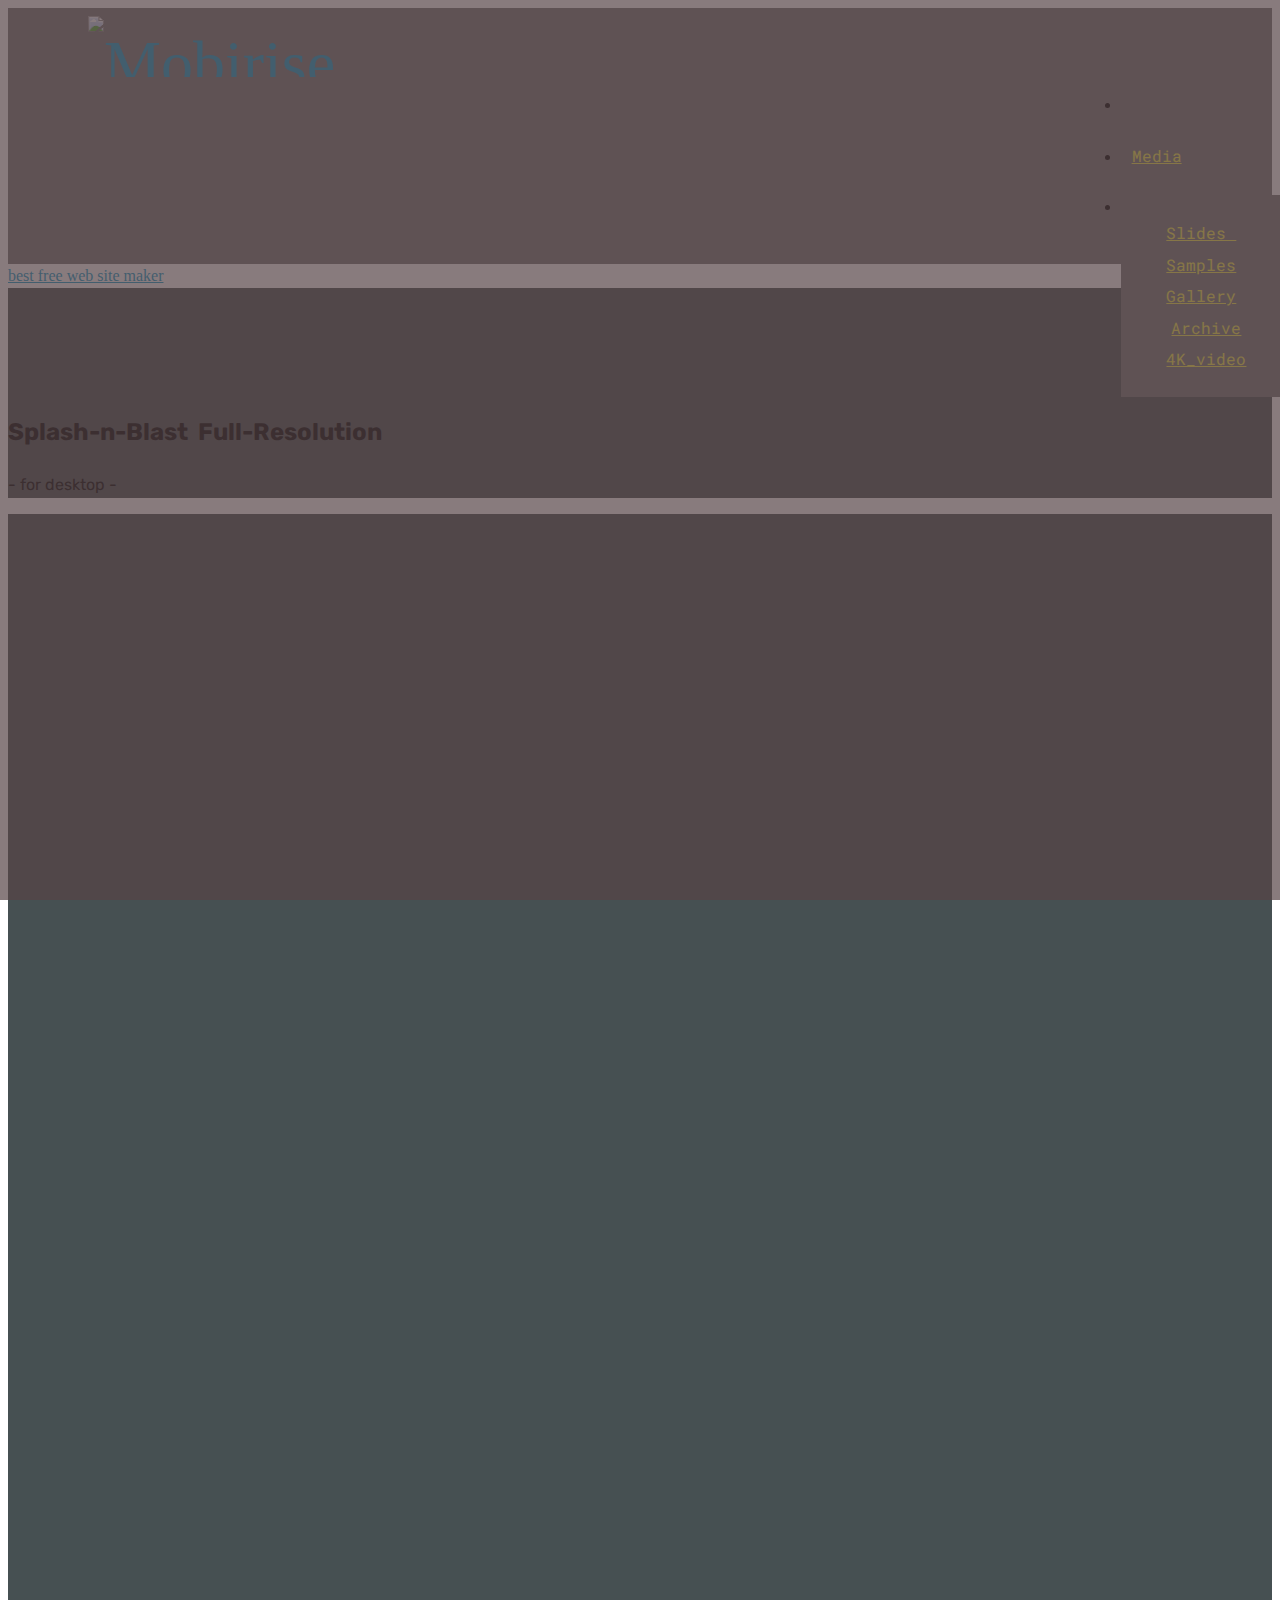
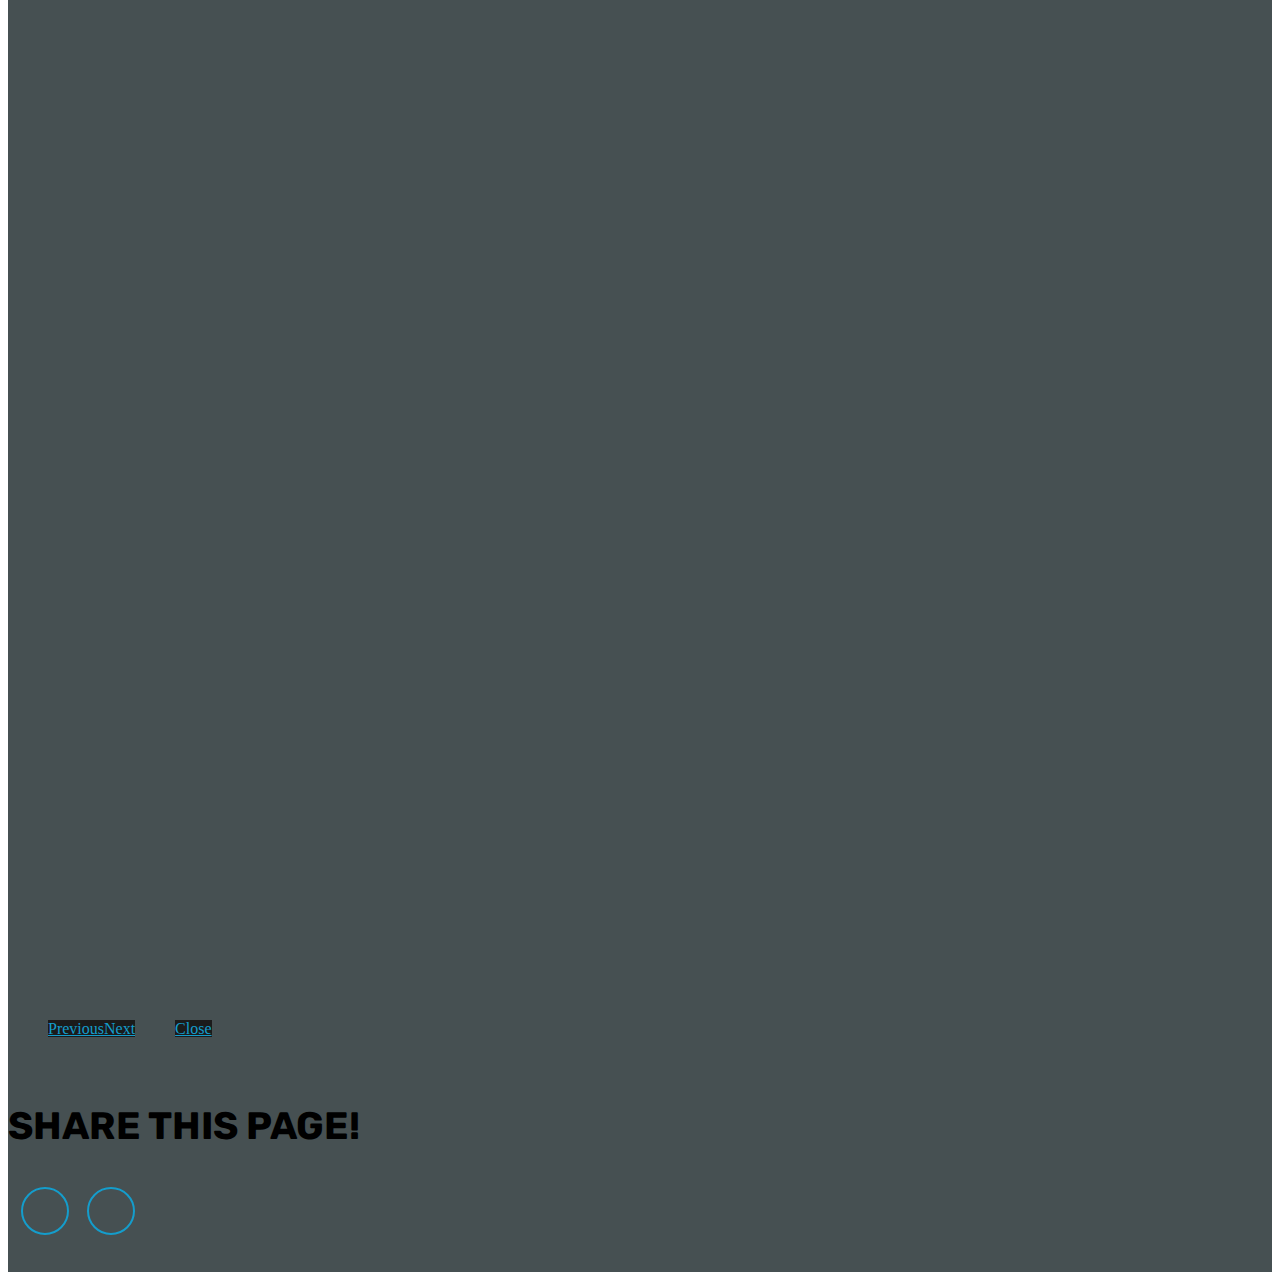
==== commit 52a17379: "remove .orig add gallery.html" ====
--- a/gallery.html
+++ b/gallery.html
@@ -26,35 +26,7 @@
   
 </head>
 <body>
-  <section class="mbr-section content5 cid-qUtN7mh4sR" id="content5-29">
-
-    
-
-    
-
-    <div class="container">
-        <div class="media-container-row">
-            <div class="title col-12 col-md-8">
-                
-                <h3 class="mbr-section-subtitle align-center mbr-light mbr-white pb-3 mbr-fonts-style display-5"><p>Splash-n-Blast &nbsp;Full-Resolution</p></h3>
-                <p class="mbr-text align-center mbr-white pb-3 mbr-fonts-style display-7">- for desktop -</p>
-                
-            </div>
-        </div>
-    </div>
-</section>
-
-<section class="engine"><a href="https://mobirise.ws/q">free website builder download</a></section><section class="mbr-gallery mbr-slider-carousel cid-qUtN7mHEUt" id="gallery3-2a">
-
-    
-
-    <div class="container">
-        <div><!-- Filter --><!-- Gallery --><div class="mbr-gallery-row"><div class="mbr-gallery-layout-default"><div><div><div class="mbr-gallery-item mbr-gallery-item--p1" data-video-url="false" data-tags="Awesome"><div href="#lb-gallery3-2a" data-slide-to="0" data-toggle="modal"><img src="assets/images/dji-52-800x533.jpg" alt=""><span class="icon-focus"></span></div></div><div class="mbr-gallery-item mbr-gallery-item--p1" data-video-url="false" data-tags="Awesome"><div href="#lb-gallery3-2a" data-slide-to="1" data-toggle="modal"><img src="assets/images/img-2018-800x533.jpg" alt=""><span class="icon-focus"></span></div></div><div class="mbr-gallery-item mbr-gallery-item--p1" data-video-url="false" data-tags="Awesome"><div href="#lb-gallery3-2a" data-slide-to="2" data-toggle="modal"><img src="assets/images/img-2062-800x533.jpg" alt=""><span class="icon-focus"></span></div></div><div class="mbr-gallery-item mbr-gallery-item--p1" data-video-url="false" data-tags="Awesome"><div href="#lb-gallery3-2a" data-slide-to="3" data-toggle="modal"><img src="assets/images/img-2124-800x533.jpg" alt=""><span class="icon-focus"></span></div></div><div class="mbr-gallery-item mbr-gallery-item--p1" data-video-url="false" data-tags="Awesome"><div href="#lb-gallery3-2a" data-slide-to="4" data-toggle="modal"><img src="assets/images/img-2020-800x533.jpg" alt=""><span class="icon-focus"></span></div></div><div class="mbr-gallery-item mbr-gallery-item--p1" data-video-url="false" data-tags="Awesome"><div href="#lb-gallery3-2a" data-slide-to="5" data-toggle="modal"><img src="assets/images/img-2005-800x533.jpg" alt=""><span class="icon-focus"></span></div></div><div class="mbr-gallery-item mbr-gallery-item--p1" data-video-url="false" data-tags="Awesome"><div href="#lb-gallery3-2a" data-slide-to="6" data-toggle="modal"><img src="assets/images/img-1998-800x533.jpg" alt=""><span class="icon-focus"></span></div></div><div class="mbr-gallery-item mbr-gallery-item--p1" data-video-url="false" data-tags="Awesome"><div href="#lb-gallery3-2a" data-slide-to="7" data-toggle="modal"><img src="assets/images/img-2140-800x533.jpg" alt=""><span class="icon-focus"></span></div></div><div class="mbr-gallery-item mbr-gallery-item--p1" data-video-url="false" data-tags="Awesome"><div href="#lb-gallery3-2a" data-slide-to="8" data-toggle="modal"><img src="assets/images/img-2146-800x533.jpg" alt=""><span class="icon-focus"></span></div></div><div class="mbr-gallery-item mbr-gallery-item--p1" data-video-url="false" data-tags="Awesome"><div href="#lb-gallery3-2a" data-slide-to="9" data-toggle="modal"><img src="assets/images/img-2176-800x533.jpg" alt=""><span class="icon-focus"></span></div></div><div class="mbr-gallery-item mbr-gallery-item--p1" data-video-url="false" data-tags="Awesome"><div href="#lb-gallery3-2a" data-slide-to="10" data-toggle="modal"><img src="assets/images/img-2194-800x533.jpg" alt=""><span class="icon-focus"></span></div></div><div class="mbr-gallery-item mbr-gallery-item--p1" data-video-url="false" data-tags="Awesome"><div href="#lb-gallery3-2a" data-slide-to="11" data-toggle="modal"><img src="assets/images/img-2216-800x533.jpg" alt=""><span class="icon-focus"></span></div></div><div class="mbr-gallery-item mbr-gallery-item--p1" data-video-url="false" data-tags="Awesome"><div href="#lb-gallery3-2a" data-slide-to="12" data-toggle="modal"><img src="assets/images/img-2220-800x533.jpg" alt=""><span class="icon-focus"></span></div></div><div class="mbr-gallery-item mbr-gallery-item--p1" data-video-url="false" data-tags="Awesome"><div href="#lb-gallery3-2a" data-slide-to="13" data-toggle="modal"><img src="assets/images/img-2223-800x533.jpg" alt=""><span class="icon-focus"></span></div></div><div class="mbr-gallery-item mbr-gallery-item--p1" data-video-url="false" data-tags="Awesome"><div href="#lb-gallery3-2a" data-slide-to="14" data-toggle="modal"><img src="assets/images/img-2229-800x533.jpg" alt=""><span class="icon-focus"></span></div></div><div class="mbr-gallery-item mbr-gallery-item--p1" data-video-url="false" data-tags="Awesome"><div href="#lb-gallery3-2a" data-slide-to="15" data-toggle="modal"><img src="assets/images/img-2241-800x533.jpg" alt=""><span class="icon-focus"></span></div></div><div class="mbr-gallery-item mbr-gallery-item--p1" data-video-url="false" data-tags="Awesome"><div href="#lb-gallery3-2a" data-slide-to="16" data-toggle="modal"><img src="assets/images/img-2245-800x533.jpg" alt=""><span class="icon-focus"></span></div></div><div class="mbr-gallery-item mbr-gallery-item--p1" data-video-url="false" data-tags="Awesome"><div href="#lb-gallery3-2a" data-slide-to="17" data-toggle="modal"><img src="assets/images/img-2267-800x533.jpg" alt=""><span class="icon-focus"></span></div></div><div class="mbr-gallery-item mbr-gallery-item--p1" data-video-url="false" data-tags="Awesome"><div href="#lb-gallery3-2a" data-slide-to="18" data-toggle="modal"><img src="assets/images/img-2270-800x533.jpg" alt=""><span class="icon-focus"></span></div></div><div class="mbr-gallery-item mbr-gallery-item--p1" data-video-url="false" data-tags="Awesome"><div href="#lb-gallery3-2a" data-slide-to="19" data-toggle="modal"><img src="assets/images/img-2278-800x533.jpg" alt=""><span class="icon-focus"></span></div></div><div class="mbr-gallery-item mbr-gallery-item--p1" data-video-url="false" data-tags="Awesome"><div href="#lb-gallery3-2a" data-slide-to="20" data-toggle="modal"><img src="assets/images/img-2294-800x533.jpg" alt=""><span class="icon-focus"></span></div></div><div class="mbr-gallery-item mbr-gallery-item--p1" data-video-url="false" data-tags="Awesome"><div href="#lb-gallery3-2a" data-slide-to="21" data-toggle="modal"><img src="assets/images/img-2301-800x533.jpg" alt=""><span class="icon-focus"></span></div></div><div class="mbr-gallery-item mbr-gallery-item--p1" data-video-url="false" data-tags="Awesome"><div href="#lb-gallery3-2a" data-slide-to="22" data-toggle="modal"><img src="assets/images/img-2304-800x533.jpg" alt=""><span class="icon-focus"></span></div></div><div class="mbr-gallery-item mbr-gallery-item--p1" data-video-url="false" data-tags="Awesome"><div href="#lb-gallery3-2a" data-slide-to="23" data-toggle="modal"><img src="assets/images/img-2310-800x533.jpg" alt=""><span class="icon-focus"></span></div></div><div class="mbr-gallery-item mbr-gallery-item--p1" data-video-url="false" data-tags="Awesome"><div href="#lb-gallery3-2a" data-slide-to="24" data-toggle="modal"><img src="assets/images/img-2324-800x533.jpg" alt=""><span class="icon-focus"></span></div></div><div class="mbr-gallery-item mbr-gallery-item--p1" data-video-url="false" data-tags="Awesome"><div href="#lb-gallery3-2a" data-slide-to="25" data-toggle="modal"><img src="assets/images/img-2328-800x533.jpg" alt=""><span class="icon-focus"></span></div></div><div class="mbr-gallery-item mbr-gallery-item--p1" data-video-url="false" data-tags="Awesome"><div href="#lb-gallery3-2a" data-slide-to="26" data-toggle="modal"><img src="assets/images/img-2334-800x533.jpg" alt=""><span class="icon-focus"></span></div></div><div class="mbr-gallery-item mbr-gallery-item--p1" data-video-url="false" data-tags="Awesome"><div href="#lb-gallery3-2a" data-slide-to="27" data-toggle="modal"><img src="assets/images/img-2352-800x533.jpg" alt=""><span class="icon-focus"></span></div></div><div class="mbr-gallery-item mbr-gallery-item--p1" data-video-url="false" data-tags="Awesome"><div href="#lb-gallery3-2a" data-slide-to="28" data-toggle="modal"><img src="assets/images/img-2357zm-800x531.jpg" alt=""><span class="icon-focus"></span></div></div><div class="mbr-gallery-item mbr-gallery-item--p1" data-video-url="false" data-tags="Awesome"><div href="#lb-gallery3-2a" data-slide-to="29" data-toggle="modal"><img src="assets/images/img-2359-800x533.jpg" alt=""><span class="icon-focus"></span></div></div><div class="mbr-gallery-item mbr-gallery-item--p1" data-video-url="false" data-tags="Awesome"><div href="#lb-gallery3-2a" data-slide-to="30" data-toggle="modal"><img src="assets/images/img-2369cl-800x533.jpg" alt=""><span class="icon-focus"></span></div></div><div class="mbr-gallery-item mbr-gallery-item--p1" data-video-url="false" data-tags="Awesome"><div href="#lb-gallery3-2a" data-slide-to="31" data-toggle="modal"><img src="assets/images/img-2372-800x533.jpg" alt=""><span class="icon-focus"></span></div></div><div class="mbr-gallery-item mbr-gallery-item--p1" data-video-url="false" data-tags="Awesome"><div href="#lb-gallery3-2a" data-slide-to="32" data-toggle="modal"><img src="assets/images/img-2381-800x533.jpg" alt=""><span class="icon-focus"></span></div></div><div class="mbr-gallery-item mbr-gallery-item--p1" data-video-url="false" data-tags="Awesome"><div href="#lb-gallery3-2a" data-slide-to="33" data-toggle="modal"><img src="assets/images/img-2398-800x533.jpg" alt=""><span class="icon-focus"></span></div></div><div class="mbr-gallery-item mbr-gallery-item--p1" data-video-url="false" data-tags="Awesome"><div href="#lb-gallery3-2a" data-slide-to="34" data-toggle="modal"><img src="assets/images/img-2411-800x533.jpg" alt=""><span class="icon-focus"></span></div></div><div class="mbr-gallery-item mbr-gallery-item--p1" data-video-url="false" data-tags="Awesome"><div href="#lb-gallery3-2a" data-slide-to="35" data-toggle="modal"><img src="assets/images/img-2429-800x533.jpg" alt=""><span class="icon-focus"></span></div></div><div class="mbr-gallery-item mbr-gallery-item--p1" data-video-url="false" data-tags="Awesome"><div href="#lb-gallery3-2a" data-slide-to="36" data-toggle="modal"><img src="assets/images/img-2433-800x533.jpg" alt=""><span class="icon-focus"></span></div></div><div class="mbr-gallery-item mbr-gallery-item--p1" data-video-url="false" data-tags="Awesome"><div href="#lb-gallery3-2a" data-slide-to="37" data-toggle="modal"><img src="assets/images/img-2443-800x533.jpg" alt=""><span class="icon-focus"></span></div></div><div class="mbr-gallery-item mbr-gallery-item--p1" data-video-url="false" data-tags="Awesome"><div href="#lb-gallery3-2a" data-slide-to="38" data-toggle="modal"><img src="assets/images/img-2446-800x533.jpg" alt=""><span class="icon-focus"></span></div></div><div class="mbr-gallery-item mbr-gallery-item--p1" data-video-url="false" data-tags="Awesome"><div href="#lb-gallery3-2a" data-slide-to="39" data-toggle="modal"><img src="assets/images/img-2449-800x533.jpg" alt=""><span class="icon-focus"></span></div></div><div class="mbr-gallery-item mbr-gallery-item--p1" data-video-url="false" data-tags="Awesome"><div href="#lb-gallery3-2a" data-slide-to="40" data-toggle="modal"><img src="assets/images/img-2457-800x533.jpg" alt=""><span class="icon-focus"></span></div></div><div class="mbr-gallery-item mbr-gallery-item--p1" data-video-url="false" data-tags="Awesome"><div href="#lb-gallery3-2a" data-slide-to="41" data-toggle="modal"><img src="assets/images/img-2464cln-800x533.jpg" alt=""><span class="icon-focus"></span></div></div><div class="mbr-gallery-item mbr-gallery-item--p1" data-video-url="false" data-tags="Awesome"><div href="#lb-gallery3-2a" data-slide-to="42" data-toggle="modal"><img src="assets/images/img-2471-800x533.jpg" alt=""><span class="icon-focus"></span></div></div><div class="mbr-gallery-item mbr-gallery-item--p1" data-video-url="false" data-tags="Awesome"><div href="#lb-gallery3-2a" data-slide-to="43" data-toggle="modal"><img src="assets/images/dji-92-800x538.jpg" alt=""><span class="icon-focus"></span></div></div></div></div><div class="clearfix"></div></div></div><!-- Lightbox --><div data-app-prevent-settings="" class="mbr-slider modal fade carousel slide" tabindex="-1" data-keyboard="true" data-interval="false" id="lb-gallery3-2a"><div class="modal-dialog"><div class="modal-content"><div class="modal-body"><div class="carousel-inner"><div class="carousel-item active"><img src="assets/images/dji-52.jpg" alt=""></div><div class="carousel-item"><img src="assets/images/img-2018.jpg" alt=""></div><div class="carousel-item"><img src="assets/images/img-2062.jpg" alt=""></div><div class="carousel-item"><img src="assets/images/img-2124.jpg" alt=""></div><div class="carousel-item"><img src="assets/images/img-2020.jpg" alt=""></div><div class="carousel-item"><img src="assets/images/img-2005.jpg" alt=""></div><div class="carousel-item"><img src="assets/images/img-1998.jpg" alt=""></div><div class="carousel-item"><img src="assets/images/img-2140.jpg" alt=""></div><div class="carousel-item"><img src="assets/images/img-2146.jpg" alt=""></div><div class="carousel-item"><img src="assets/images/img-2176.jpg" alt=""></div><div class="carousel-item"><img src="assets/images/img-2194.jpg" alt=""></div><div class="carousel-item"><img src="assets/images/img-2216.jpg" alt=""></div><div class="carousel-item"><img src="assets/images/img-2220.jpg" alt=""></div><div class="carousel-item"><img src="assets/images/img-2223.jpg" alt=""></div><div class="carousel-item"><img src="assets/images/img-2229.jpg" alt=""></div><div class="carousel-item"><img src="assets/images/img-2241.jpg" alt=""></div><div class="carousel-item"><img src="assets/images/img-2245.jpg" alt=""></div><div class="carousel-item"><img src="assets/images/img-2267.jpg" alt=""></div><div class="carousel-item"><img src="assets/images/img-2270.jpg" alt=""></div><div class="carousel-item"><img src="assets/images/img-2278.jpg" alt=""></div><div class="carousel-item"><img src="assets/images/img-2294.jpg" alt=""></div><div class="carousel-item"><img src="assets/images/img-2301.jpg" alt=""></div><div class="carousel-item"><img src="assets/images/img-2304.jpg" alt=""></div><div class="carousel-item"><img src="assets/images/img-2310.jpg" alt=""></div><div class="carousel-item"><img src="assets/images/img-2324.jpg" alt=""></div><div class="carousel-item"><img src="assets/images/img-2328.jpg" alt=""></div><div class="carousel-item"><img src="assets/images/img-2334.jpg" alt=""></div><div class="carousel-item"><img src="assets/images/img-2352.jpg" alt=""></div><div class="carousel-item"><img src="assets/images/img-2357zm.jpg" alt=""></div><div class="carousel-item"><img src="assets/images/img-2359.jpg" alt=""></div><div class="carousel-item"><img src="assets/images/img-2369cl.jpg" alt=""></div><div class="carousel-item"><img src="assets/images/img-2372.jpg" alt=""></div><div class="carousel-item"><img src="assets/images/img-2381.jpg" alt=""></div><div class="carousel-item"><img src="assets/images/img-2398.jpg" alt=""></div><div class="carousel-item"><img src="assets/images/img-2411.jpg" alt=""></div><div class="carousel-item"><img src="assets/images/img-2429.jpg" alt=""></div><div class="carousel-item"><img src="assets/images/img-2433.jpg" alt=""></div><div class="carousel-item"><img src="assets/images/img-2443.jpg" alt=""></div><div class="carousel-item"><img src="assets/images/img-2446.jpg" alt=""></div><div class="carousel-item"><img src="assets/images/img-2449.jpg" alt=""></div><div class="carousel-item"><img src="assets/images/img-2457.jpg" alt=""></div><div class="carousel-item"><img src="assets/images/img-2464cln.jpg" alt=""></div><div class="carousel-item"><img src="assets/images/img-2471.jpg" alt=""></div><div class="carousel-item"><img src="assets/images/dji-92.jpg" alt=""></div></div><a class="carousel-control carousel-control-prev" role="button" data-slide="prev" href="#lb-gallery3-2a"><span class="mbri-left mbr-iconfont" aria-hidden="true"></span><span class="sr-only">Previous</span></a><a class="carousel-control carousel-control-next" role="button" data-slide="next" href="#lb-gallery3-2a"><span class="mbri-right mbr-iconfont" aria-hidden="true"></span><span class="sr-only">Next</span></a><a class="close" href="#" role="button" data-dismiss="modal"><span class="sr-only">Close</span></a></div></div></div></div></div>
-    </div>
-
-</section>
-
-<section class="menu cid-qUtZEJCYZ1" once="menu" id="menu2-2f">
+  <section class="menu cid-qUtZEJCYZ1" once="menu" id="menu2-2f">
 
     
 
@@ -80,10 +52,38 @@
         <div class="collapse navbar-collapse" id="navbarSupportedContent">
             <ul class="navbar-nav nav-dropdown nav-right" data-app-modern-menu="true"><li class="nav-item">
                     <a class="nav-link link text-success display-4" href="https://mobirise.com"></a>
-                </li><li class="nav-item dropdown open"><a class="nav-link link text-success dropdown-toggle display-4" href="index.html#wowslider-1v" aria-expanded="true" data-toggle="dropdown-submenu"><p>Photos</p></a><div class="dropdown-menu"><a class="text-success dropdown-item display-4" href="index.html#wowslider-1v" aria-expanded="true">Slides&nbsp;</a><a class="text-success dropdown-item display-4" href="index.html#gallery1-2h" aria-expanded="true">Samples</a><a class="text-success dropdown-item display-4" href="gallery.html" aria-expanded="true">Gallery</a><a class="text-success dropdown-item display-4" href="http://s3.dfwskyview.com/sb_data/CelinaSplash18Full.zip" aria-expanded="false" target="_blank"><span class="mbri-download mbr-iconfont mbr-iconfont-btn"></span>Archive</a><a class="text-success dropdown-item display-4" href="http://s3.dfwskyview.com/sb_data/CelinaSplash00UHD.mp4" aria-expanded="false" target="_blank"><span class="mbri-download mbr-iconfont mbr-iconfont-btn"></span>4K_version</a></div></li><li class="nav-item"><a class="nav-link link text-success display-4" href="index.html" aria-expanded="true"><p>Home</p></a></li></ul>
+                </li><li class="nav-item dropdown open"><a class="nav-link link text-success dropdown-toggle display-4" href="index.html#wowslider-1v" aria-expanded="true" data-toggle="dropdown-submenu"><p>Media</p></a><div class="dropdown-menu"><a class="text-success dropdown-item display-4" href="index.html#wowslider-1v" aria-expanded="false">Slides&nbsp;</a><a class="text-success dropdown-item display-4" href="index.html#gallery1-2h" aria-expanded="false">Samples</a><a class="text-success dropdown-item display-4" href="https://flic.kr/s/aHsmtYe15q" aria-expanded="false" target="_blank">Gallery</a><a class="text-success dropdown-item display-4" href="http://s3.dfwskyview.com/sb_data/CelinaSplash18Full.zip" aria-expanded="false" target="_blank"><span class="mbrib-download mbr-iconfont mbr-iconfont-btn"></span>Archive</a><a class="text-success dropdown-item display-4" href="http://s3.dfwskyview.com/media/CelinaSplash00UHD.mp4.zip" aria-expanded="false" target="_blank"><span class="mbrib-download mbr-iconfont mbr-iconfont-btn"></span>4K_video</a></div></li><li class="nav-item"><a class="nav-link link text-success display-4" href="index.html" aria-expanded="false"></a></li></ul>
             
         </div>
     </nav>
+</section>
+
+<section class="engine"><a href="https://mobirise.ws/c">best free web site maker</a></section><section class="mbr-section content5 cid-qUtN7mh4sR" id="content5-29">
+
+    
+
+    
+
+    <div class="container">
+        <div class="media-container-row">
+            <div class="title col-12 col-md-8">
+                
+                <h3 class="mbr-section-subtitle align-center mbr-light mbr-white pb-3 mbr-fonts-style display-5"><p>Splash-n-Blast &nbsp;Full-Resolution</p></h3>
+                <p class="mbr-text align-center mbr-white pb-3 mbr-fonts-style display-7">- for desktop -</p>
+                
+            </div>
+        </div>
+    </div>
+</section>
+
+<section class="mbr-gallery mbr-slider-carousel cid-qUtN7mHEUt" id="gallery3-2a">
+
+    
+
+    <div class="container">
+        <div><!-- Filter --><!-- Gallery --><div class="mbr-gallery-row"><div class="mbr-gallery-layout-default"><div><div><div class="mbr-gallery-item mbr-gallery-item--p1" data-video-url="false" data-tags="Awesome"><div href="#lb-gallery3-2a" data-slide-to="0" data-toggle="modal"><img src="assets/images/dji-52-800x533.jpg" alt=""><span class="icon-focus"></span></div></div><div class="mbr-gallery-item mbr-gallery-item--p1" data-video-url="false" data-tags="Awesome"><div href="#lb-gallery3-2a" data-slide-to="1" data-toggle="modal"><img src="assets/images/img-2018-800x533.jpg" alt=""><span class="icon-focus"></span></div></div><div class="mbr-gallery-item mbr-gallery-item--p1" data-video-url="false" data-tags="Awesome"><div href="#lb-gallery3-2a" data-slide-to="2" data-toggle="modal"><img src="assets/images/img-2062-800x533.jpg" alt=""><span class="icon-focus"></span></div></div><div class="mbr-gallery-item mbr-gallery-item--p1" data-video-url="false" data-tags="Awesome"><div href="#lb-gallery3-2a" data-slide-to="3" data-toggle="modal"><img src="assets/images/img-2124-800x533.jpg" alt=""><span class="icon-focus"></span></div></div><div class="mbr-gallery-item mbr-gallery-item--p1" data-video-url="false" data-tags="Awesome"><div href="#lb-gallery3-2a" data-slide-to="4" data-toggle="modal"><img src="assets/images/img-2020-800x533.jpg" alt=""><span class="icon-focus"></span></div></div><div class="mbr-gallery-item mbr-gallery-item--p1" data-video-url="false" data-tags="Awesome"><div href="#lb-gallery3-2a" data-slide-to="5" data-toggle="modal"><img src="assets/images/img-2005-800x533.jpg" alt=""><span class="icon-focus"></span></div></div><div class="mbr-gallery-item mbr-gallery-item--p1" data-video-url="false" data-tags="Awesome"><div href="#lb-gallery3-2a" data-slide-to="6" data-toggle="modal"><img src="assets/images/img-1998-800x533.jpg" alt=""><span class="icon-focus"></span></div></div><div class="mbr-gallery-item mbr-gallery-item--p1" data-video-url="false" data-tags="Awesome"><div href="#lb-gallery3-2a" data-slide-to="7" data-toggle="modal"><img src="assets/images/img-2140-800x533.jpg" alt=""><span class="icon-focus"></span></div></div><div class="mbr-gallery-item mbr-gallery-item--p1" data-video-url="false" data-tags="Awesome"><div href="#lb-gallery3-2a" data-slide-to="8" data-toggle="modal"><img src="assets/images/img-2146-800x533.jpg" alt=""><span class="icon-focus"></span></div></div><div class="mbr-gallery-item mbr-gallery-item--p1" data-video-url="false" data-tags="Awesome"><div href="#lb-gallery3-2a" data-slide-to="9" data-toggle="modal"><img src="assets/images/img-2176-800x533.jpg" alt=""><span class="icon-focus"></span></div></div><div class="mbr-gallery-item mbr-gallery-item--p1" data-video-url="false" data-tags="Awesome"><div href="#lb-gallery3-2a" data-slide-to="10" data-toggle="modal"><img src="assets/images/img-2194-800x533.jpg" alt=""><span class="icon-focus"></span></div></div><div class="mbr-gallery-item mbr-gallery-item--p1" data-video-url="false" data-tags="Awesome"><div href="#lb-gallery3-2a" data-slide-to="11" data-toggle="modal"><img src="assets/images/img-2216-800x533.jpg" alt=""><span class="icon-focus"></span></div></div><div class="mbr-gallery-item mbr-gallery-item--p1" data-video-url="false" data-tags="Awesome"><div href="#lb-gallery3-2a" data-slide-to="12" data-toggle="modal"><img src="assets/images/img-2220-800x533.jpg" alt=""><span class="icon-focus"></span></div></div><div class="mbr-gallery-item mbr-gallery-item--p1" data-video-url="false" data-tags="Awesome"><div href="#lb-gallery3-2a" data-slide-to="13" data-toggle="modal"><img src="assets/images/img-2223-800x533.jpg" alt=""><span class="icon-focus"></span></div></div><div class="mbr-gallery-item mbr-gallery-item--p1" data-video-url="false" data-tags="Awesome"><div href="#lb-gallery3-2a" data-slide-to="14" data-toggle="modal"><img src="assets/images/img-2229-800x533.jpg" alt=""><span class="icon-focus"></span></div></div><div class="mbr-gallery-item mbr-gallery-item--p1" data-video-url="false" data-tags="Awesome"><div href="#lb-gallery3-2a" data-slide-to="15" data-toggle="modal"><img src="assets/images/img-2241-800x533.jpg" alt=""><span class="icon-focus"></span></div></div><div class="mbr-gallery-item mbr-gallery-item--p1" data-video-url="false" data-tags="Awesome"><div href="#lb-gallery3-2a" data-slide-to="16" data-toggle="modal"><img src="assets/images/img-2245-800x533.jpg" alt=""><span class="icon-focus"></span></div></div><div class="mbr-gallery-item mbr-gallery-item--p1" data-video-url="false" data-tags="Awesome"><div href="#lb-gallery3-2a" data-slide-to="17" data-toggle="modal"><img src="assets/images/img-2267-800x533.jpg" alt=""><span class="icon-focus"></span></div></div><div class="mbr-gallery-item mbr-gallery-item--p1" data-video-url="false" data-tags="Awesome"><div href="#lb-gallery3-2a" data-slide-to="18" data-toggle="modal"><img src="assets/images/img-2270-800x533.jpg" alt=""><span class="icon-focus"></span></div></div><div class="mbr-gallery-item mbr-gallery-item--p1" data-video-url="false" data-tags="Awesome"><div href="#lb-gallery3-2a" data-slide-to="19" data-toggle="modal"><img src="assets/images/img-2278-800x533.jpg" alt=""><span class="icon-focus"></span></div></div><div class="mbr-gallery-item mbr-gallery-item--p1" data-video-url="false" data-tags="Awesome"><div href="#lb-gallery3-2a" data-slide-to="20" data-toggle="modal"><img src="assets/images/img-2294-800x533.jpg" alt=""><span class="icon-focus"></span></div></div><div class="mbr-gallery-item mbr-gallery-item--p1" data-video-url="false" data-tags="Awesome"><div href="#lb-gallery3-2a" data-slide-to="21" data-toggle="modal"><img src="assets/images/img-2301-800x533.jpg" alt=""><span class="icon-focus"></span></div></div><div class="mbr-gallery-item mbr-gallery-item--p1" data-video-url="false" data-tags="Awesome"><div href="#lb-gallery3-2a" data-slide-to="22" data-toggle="modal"><img src="assets/images/img-2304-800x533.jpg" alt=""><span class="icon-focus"></span></div></div><div class="mbr-gallery-item mbr-gallery-item--p1" data-video-url="false" data-tags="Awesome"><div href="#lb-gallery3-2a" data-slide-to="23" data-toggle="modal"><img src="assets/images/img-2310-800x533.jpg" alt=""><span class="icon-focus"></span></div></div><div class="mbr-gallery-item mbr-gallery-item--p1" data-video-url="false" data-tags="Awesome"><div href="#lb-gallery3-2a" data-slide-to="24" data-toggle="modal"><img src="assets/images/img-2324-800x533.jpg" alt=""><span class="icon-focus"></span></div></div><div class="mbr-gallery-item mbr-gallery-item--p1" data-video-url="false" data-tags="Awesome"><div href="#lb-gallery3-2a" data-slide-to="25" data-toggle="modal"><img src="assets/images/img-2328-800x533.jpg" alt=""><span class="icon-focus"></span></div></div><div class="mbr-gallery-item mbr-gallery-item--p1" data-video-url="false" data-tags="Awesome"><div href="#lb-gallery3-2a" data-slide-to="26" data-toggle="modal"><img src="assets/images/img-2334-800x533.jpg" alt=""><span class="icon-focus"></span></div></div><div class="mbr-gallery-item mbr-gallery-item--p1" data-video-url="false" data-tags="Awesome"><div href="#lb-gallery3-2a" data-slide-to="27" data-toggle="modal"><img src="assets/images/img-2352-800x533.jpg" alt=""><span class="icon-focus"></span></div></div><div class="mbr-gallery-item mbr-gallery-item--p1" data-video-url="false" data-tags="Awesome"><div href="#lb-gallery3-2a" data-slide-to="28" data-toggle="modal"><img src="assets/images/img-2357zm-800x531.jpg" alt=""><span class="icon-focus"></span></div></div><div class="mbr-gallery-item mbr-gallery-item--p1" data-video-url="false" data-tags="Awesome"><div href="#lb-gallery3-2a" data-slide-to="29" data-toggle="modal"><img src="assets/images/img-2359-800x533.jpg" alt=""><span class="icon-focus"></span></div></div><div class="mbr-gallery-item mbr-gallery-item--p1" data-video-url="false" data-tags="Awesome"><div href="#lb-gallery3-2a" data-slide-to="30" data-toggle="modal"><img src="assets/images/img-2369cl-800x533.jpg" alt=""><span class="icon-focus"></span></div></div><div class="mbr-gallery-item mbr-gallery-item--p1" data-video-url="false" data-tags="Awesome"><div href="#lb-gallery3-2a" data-slide-to="31" data-toggle="modal"><img src="assets/images/img-2372-800x533.jpg" alt=""><span class="icon-focus"></span></div></div><div class="mbr-gallery-item mbr-gallery-item--p1" data-video-url="false" data-tags="Awesome"><div href="#lb-gallery3-2a" data-slide-to="32" data-toggle="modal"><img src="assets/images/img-2381-800x533.jpg" alt=""><span class="icon-focus"></span></div></div><div class="mbr-gallery-item mbr-gallery-item--p1" data-video-url="false" data-tags="Awesome"><div href="#lb-gallery3-2a" data-slide-to="33" data-toggle="modal"><img src="assets/images/img-2398-800x533.jpg" alt=""><span class="icon-focus"></span></div></div><div class="mbr-gallery-item mbr-gallery-item--p1" data-video-url="false" data-tags="Awesome"><div href="#lb-gallery3-2a" data-slide-to="34" data-toggle="modal"><img src="assets/images/img-2411-800x533.jpg" alt=""><span class="icon-focus"></span></div></div><div class="mbr-gallery-item mbr-gallery-item--p1" data-video-url="false" data-tags="Awesome"><div href="#lb-gallery3-2a" data-slide-to="35" data-toggle="modal"><img src="assets/images/img-2429-800x533.jpg" alt=""><span class="icon-focus"></span></div></div><div class="mbr-gallery-item mbr-gallery-item--p1" data-video-url="false" data-tags="Awesome"><div href="#lb-gallery3-2a" data-slide-to="36" data-toggle="modal"><img src="assets/images/img-2433-800x533.jpg" alt=""><span class="icon-focus"></span></div></div><div class="mbr-gallery-item mbr-gallery-item--p1" data-video-url="false" data-tags="Awesome"><div href="#lb-gallery3-2a" data-slide-to="37" data-toggle="modal"><img src="assets/images/img-2443-800x533.jpg" alt=""><span class="icon-focus"></span></div></div><div class="mbr-gallery-item mbr-gallery-item--p1" data-video-url="false" data-tags="Awesome"><div href="#lb-gallery3-2a" data-slide-to="38" data-toggle="modal"><img src="assets/images/img-2446-800x533.jpg" alt=""><span class="icon-focus"></span></div></div><div class="mbr-gallery-item mbr-gallery-item--p1" data-video-url="false" data-tags="Awesome"><div href="#lb-gallery3-2a" data-slide-to="39" data-toggle="modal"><img src="assets/images/img-2449-800x533.jpg" alt=""><span class="icon-focus"></span></div></div><div class="mbr-gallery-item mbr-gallery-item--p1" data-video-url="false" data-tags="Awesome"><div href="#lb-gallery3-2a" data-slide-to="40" data-toggle="modal"><img src="assets/images/img-2457-800x533.jpg" alt=""><span class="icon-focus"></span></div></div><div class="mbr-gallery-item mbr-gallery-item--p1" data-video-url="false" data-tags="Awesome"><div href="#lb-gallery3-2a" data-slide-to="41" data-toggle="modal"><img src="assets/images/img-2464cln-800x533.jpg" alt=""><span class="icon-focus"></span></div></div><div class="mbr-gallery-item mbr-gallery-item--p1" data-video-url="false" data-tags="Awesome"><div href="#lb-gallery3-2a" data-slide-to="42" data-toggle="modal"><img src="assets/images/img-2471-800x533.jpg" alt=""><span class="icon-focus"></span></div></div><div class="mbr-gallery-item mbr-gallery-item--p1" data-video-url="false" data-tags="Awesome"><div href="#lb-gallery3-2a" data-slide-to="43" data-toggle="modal"><img src="assets/images/dji-92-800x538.jpg" alt=""><span class="icon-focus"></span></div></div></div></div><div class="clearfix"></div></div></div><!-- Lightbox --><div data-app-prevent-settings="" class="mbr-slider modal fade carousel slide" tabindex="-1" data-keyboard="true" data-interval="false" id="lb-gallery3-2a"><div class="modal-dialog"><div class="modal-content"><div class="modal-body"><div class="carousel-inner"><div class="carousel-item active"><img src="assets/images/dji-52.jpg" alt=""></div><div class="carousel-item"><img src="assets/images/img-2018.jpg" alt=""></div><div class="carousel-item"><img src="assets/images/img-2062.jpg" alt=""></div><div class="carousel-item"><img src="assets/images/img-2124.jpg" alt=""></div><div class="carousel-item"><img src="assets/images/img-2020.jpg" alt=""></div><div class="carousel-item"><img src="assets/images/img-2005.jpg" alt=""></div><div class="carousel-item"><img src="assets/images/img-1998.jpg" alt=""></div><div class="carousel-item"><img src="assets/images/img-2140.jpg" alt=""></div><div class="carousel-item"><img src="assets/images/img-2146.jpg" alt=""></div><div class="carousel-item"><img src="assets/images/img-2176.jpg" alt=""></div><div class="carousel-item"><img src="assets/images/img-2194.jpg" alt=""></div><div class="carousel-item"><img src="assets/images/img-2216.jpg" alt=""></div><div class="carousel-item"><img src="assets/images/img-2220.jpg" alt=""></div><div class="carousel-item"><img src="assets/images/img-2223.jpg" alt=""></div><div class="carousel-item"><img src="assets/images/img-2229.jpg" alt=""></div><div class="carousel-item"><img src="assets/images/img-2241.jpg" alt=""></div><div class="carousel-item"><img src="assets/images/img-2245.jpg" alt=""></div><div class="carousel-item"><img src="assets/images/img-2267.jpg" alt=""></div><div class="carousel-item"><img src="assets/images/img-2270.jpg" alt=""></div><div class="carousel-item"><img src="assets/images/img-2278.jpg" alt=""></div><div class="carousel-item"><img src="assets/images/img-2294.jpg" alt=""></div><div class="carousel-item"><img src="assets/images/img-2301.jpg" alt=""></div><div class="carousel-item"><img src="assets/images/img-2304.jpg" alt=""></div><div class="carousel-item"><img src="assets/images/img-2310.jpg" alt=""></div><div class="carousel-item"><img src="assets/images/img-2324.jpg" alt=""></div><div class="carousel-item"><img src="assets/images/img-2328.jpg" alt=""></div><div class="carousel-item"><img src="assets/images/img-2334.jpg" alt=""></div><div class="carousel-item"><img src="assets/images/img-2352.jpg" alt=""></div><div class="carousel-item"><img src="assets/images/img-2357zm.jpg" alt=""></div><div class="carousel-item"><img src="assets/images/img-2359.jpg" alt=""></div><div class="carousel-item"><img src="assets/images/img-2369cl.jpg" alt=""></div><div class="carousel-item"><img src="assets/images/img-2372.jpg" alt=""></div><div class="carousel-item"><img src="assets/images/img-2381.jpg" alt=""></div><div class="carousel-item"><img src="assets/images/img-2398.jpg" alt=""></div><div class="carousel-item"><img src="assets/images/img-2411.jpg" alt=""></div><div class="carousel-item"><img src="assets/images/img-2429.jpg" alt=""></div><div class="carousel-item"><img src="assets/images/img-2433.jpg" alt=""></div><div class="carousel-item"><img src="assets/images/img-2443.jpg" alt=""></div><div class="carousel-item"><img src="assets/images/img-2446.jpg" alt=""></div><div class="carousel-item"><img src="assets/images/img-2449.jpg" alt=""></div><div class="carousel-item"><img src="assets/images/img-2457.jpg" alt=""></div><div class="carousel-item"><img src="assets/images/img-2464cln.jpg" alt=""></div><div class="carousel-item"><img src="assets/images/img-2471.jpg" alt=""></div><div class="carousel-item"><img src="assets/images/dji-92.jpg" alt=""></div></div><a class="carousel-control carousel-control-prev" role="button" data-slide="prev" href="#lb-gallery3-2a"><span class="mbri-left mbr-iconfont" aria-hidden="true"></span><span class="sr-only">Previous</span></a><a class="carousel-control carousel-control-next" role="button" data-slide="next" href="#lb-gallery3-2a"><span class="mbri-right mbr-iconfont" aria-hidden="true"></span><span class="sr-only">Next</span></a><a class="close" href="#" role="button" data-dismiss="modal"><span class="sr-only">Close</span></a></div></div></div></div></div>
+    </div>
+
 </section>
 
 <section class="cid-qUtN7oRPjJ" id="social-buttons1-2b">
